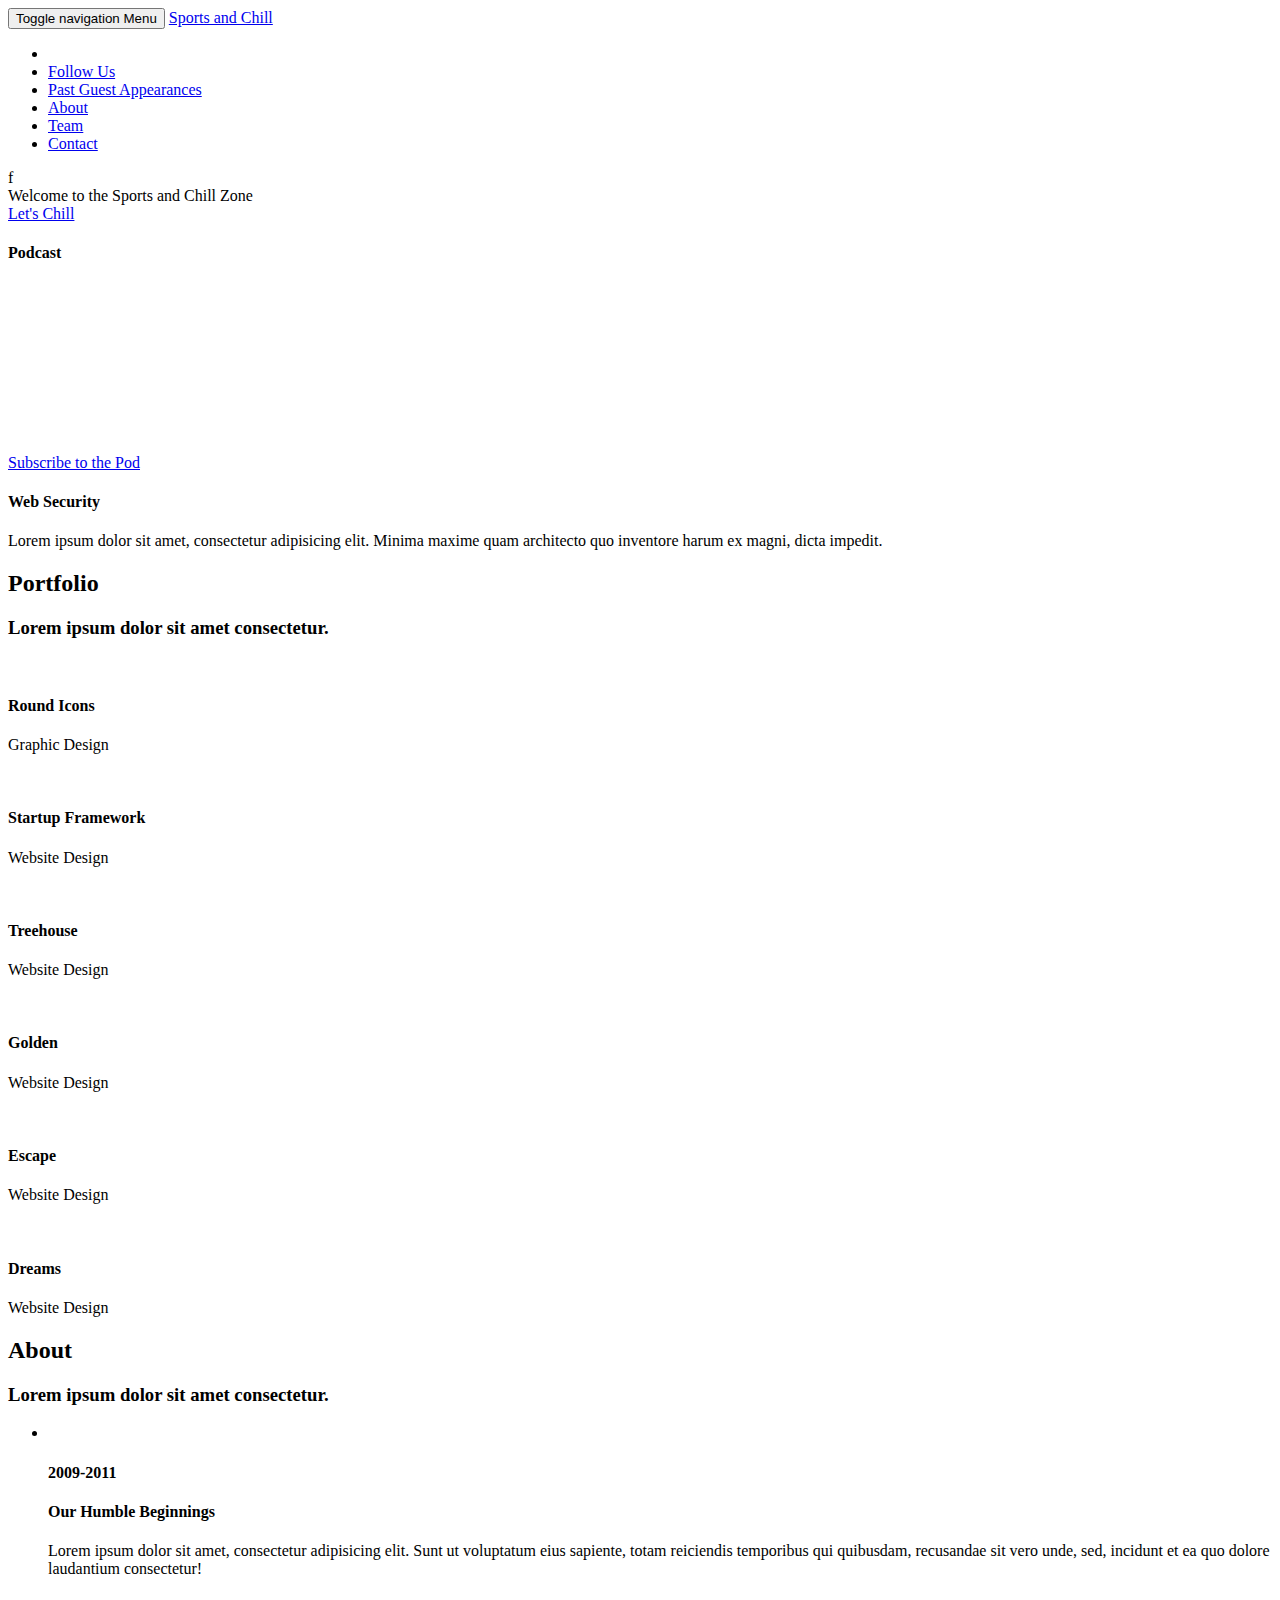
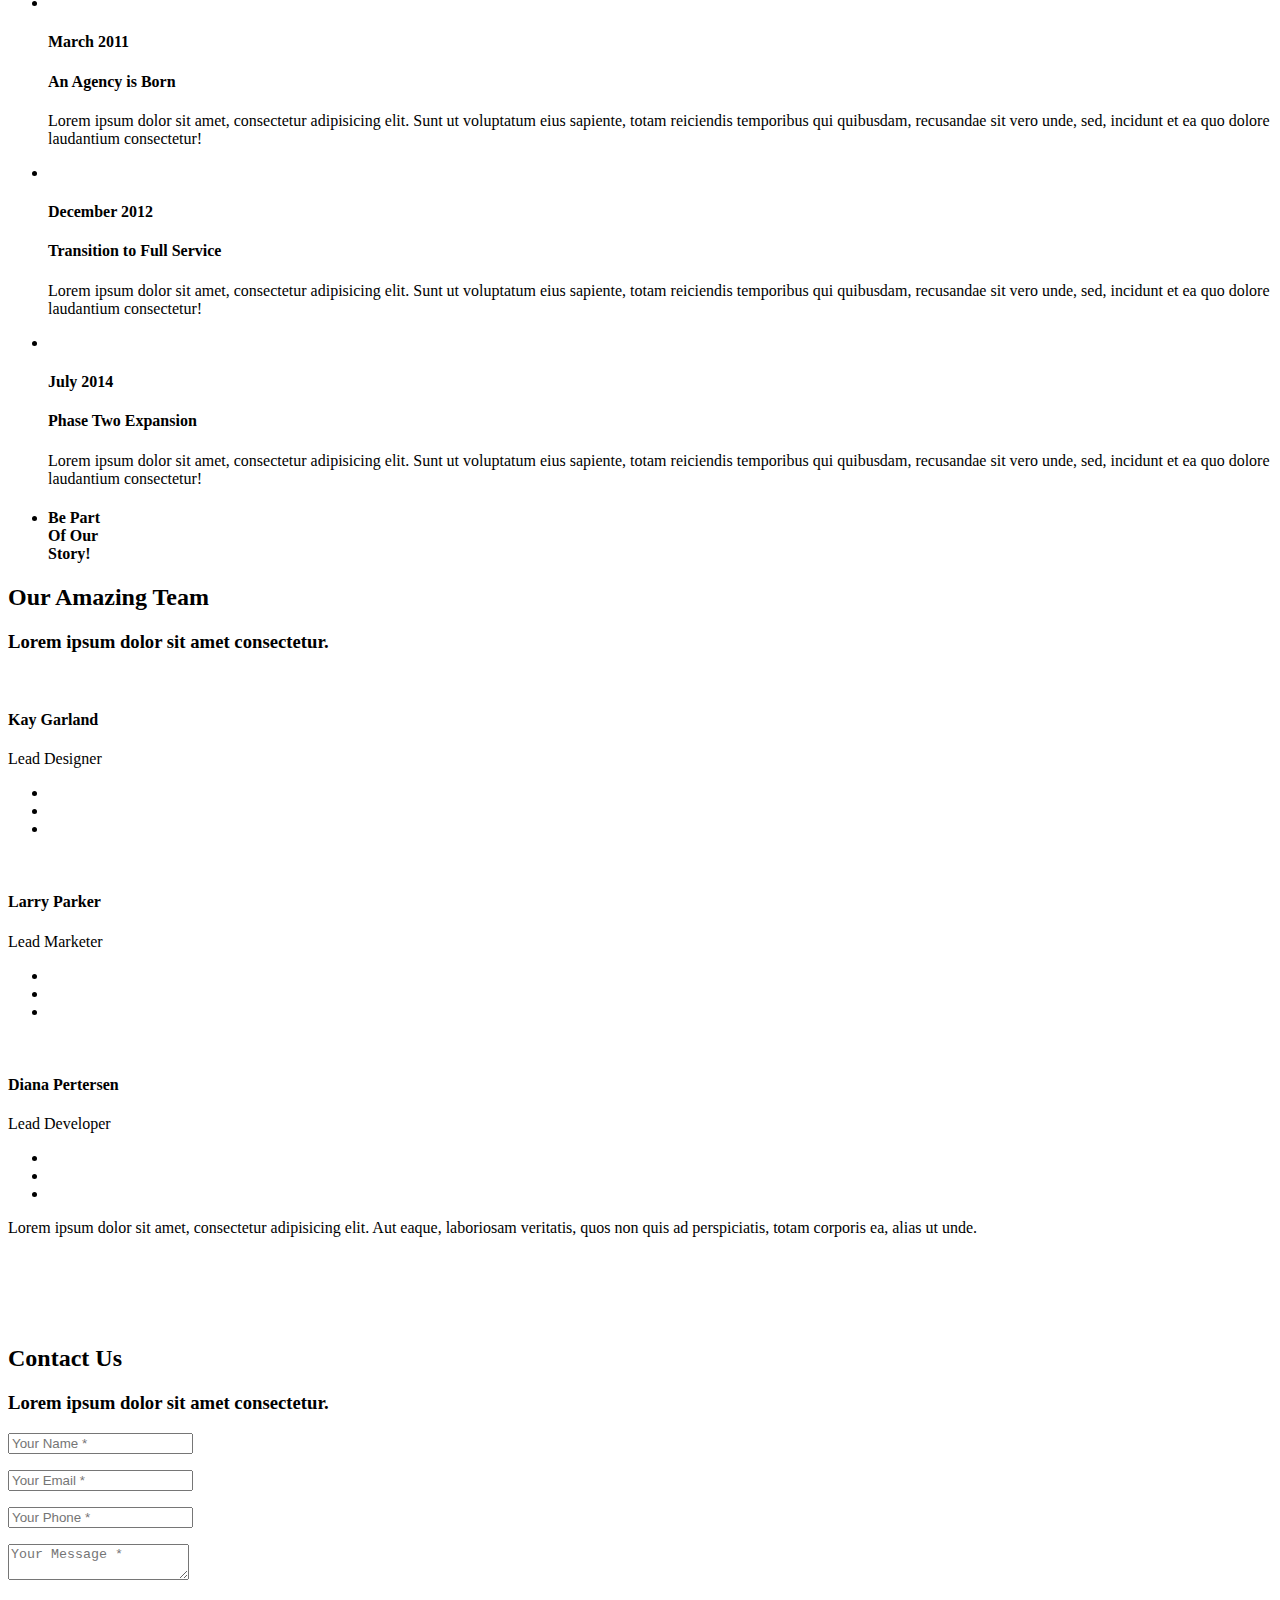
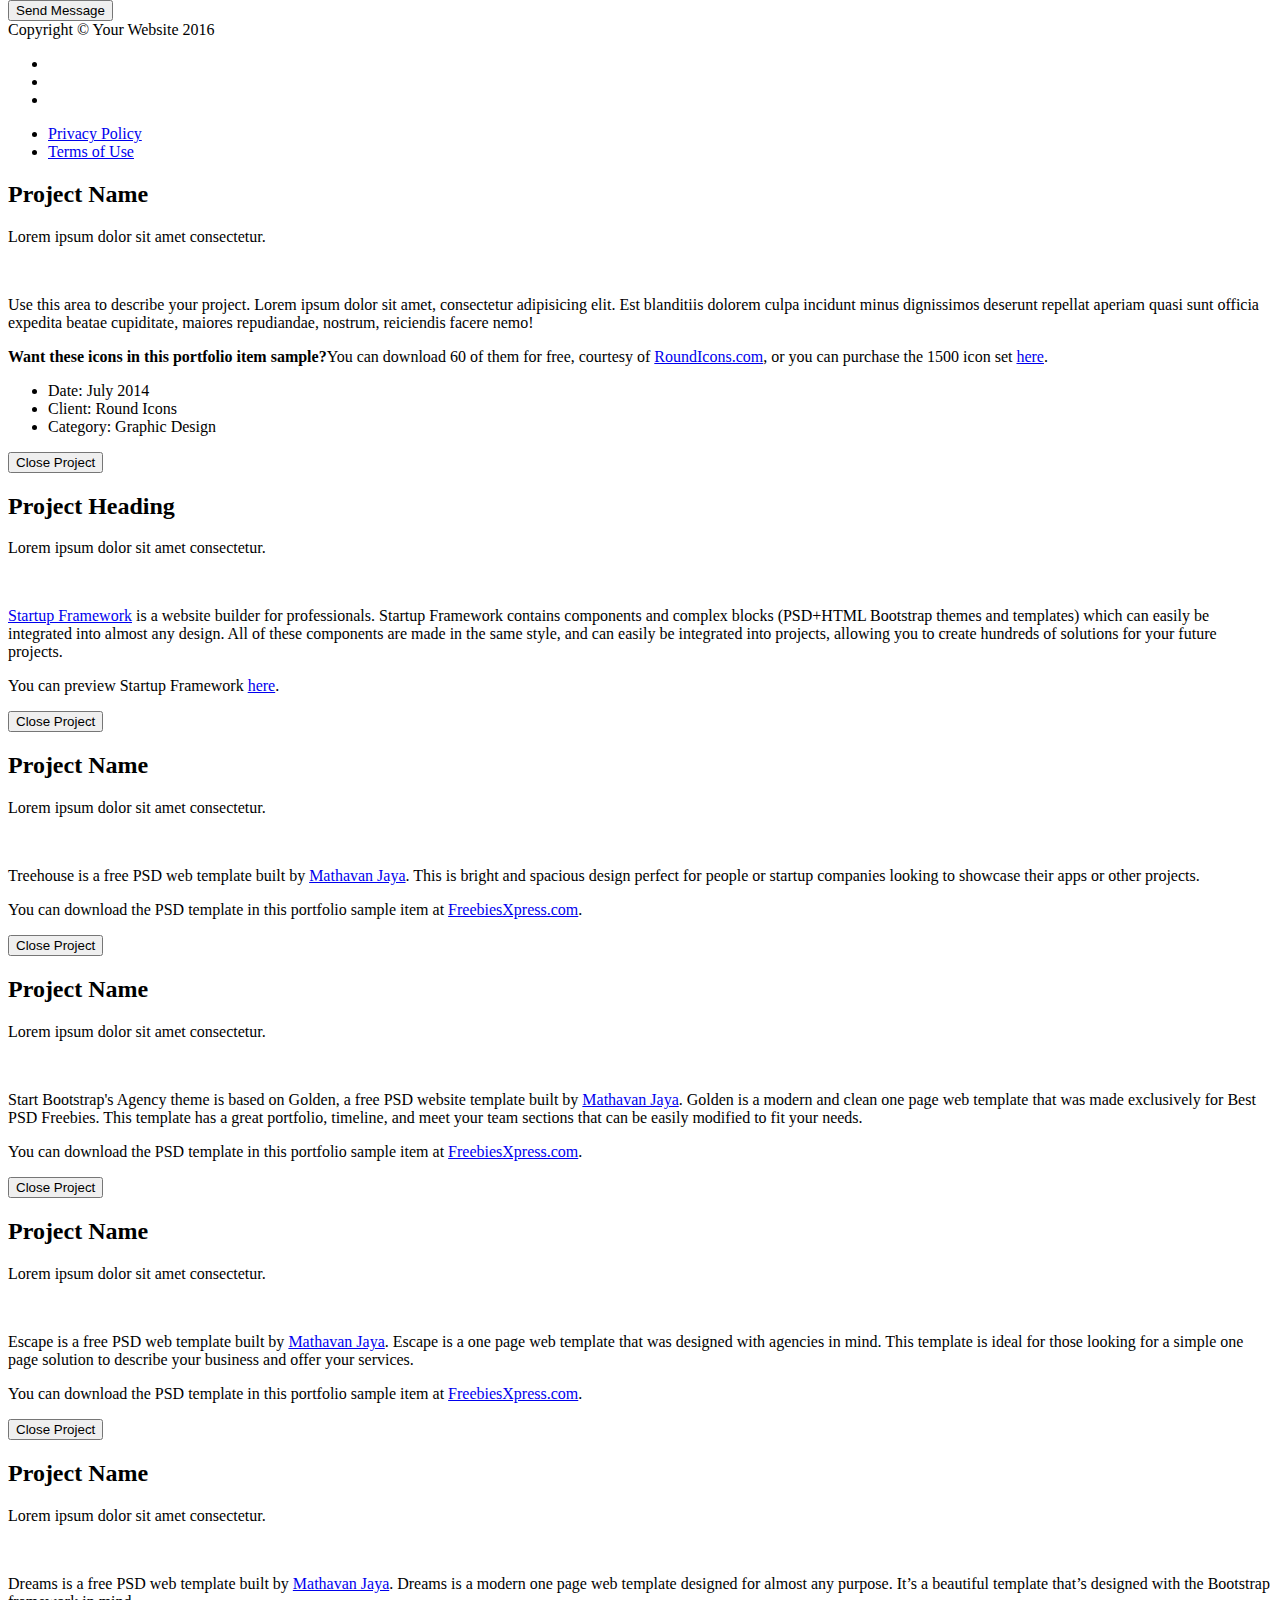
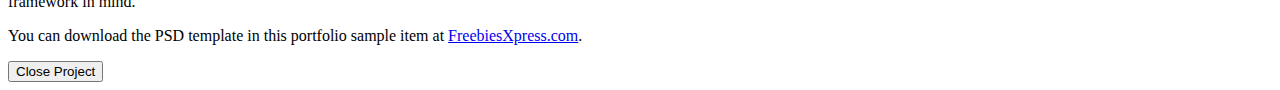
==== index.html @ 7a6a3ba7 "Changes since last week" ====
<!DOCTYPE html>
<html lang="en">

<head>

    <meta charset="utf-8">
    <meta http-equiv="X-UA-Compatible" content="IE=edge">
    <meta name="viewport" content="width=device-width, initial-scale=1">
    <meta name="description" content="">
    <meta name="author" content="">

    <title>Sports and Chill:</title>

    <!-- Bootstrap Core CSS -->
    <link href="vendor/bootstrap/css/bootstrap.min.css" rel="stylesheet">

    <!-- Custom Fonts -->
    <link href="vendor/font-awesome/css/font-awesome.min.css" rel="stylesheet" type="text/css">
    <link href="https://fonts.googleapis.com/css?family=Montserrat:400,700" rel="stylesheet" type="text/css">
    <link href='https://fonts.googleapis.com/css?family=Kaushan+Script' rel='stylesheet' type='text/css'>
    <link href='https://fonts.googleapis.com/css?family=Droid+Serif:400,700,400italic,700italic' rel='stylesheet' type='text/css'>
    <link href='https://fonts.googleapis.com/css?family=Roboto+Slab:400,100,300,700' rel='stylesheet' type='text/css'>

    <!-- Theme CSS -->
    <link href="css/agency.min.css" rel="stylesheet">

    <!-- HTML5 Shim and Respond.js IE8 support of HTML5 elements and media queries -->
    <!-- WARNING: Respond.js doesn't work if you view the page via file:// -->
    <!--[if lt IE 9]>
        <script src="https://oss.maxcdn.com/libs/html5shiv/3.7.0/html5shiv.js" integrity="sha384-0s5Pv64cNZJieYFkXYOTId2HMA2Lfb6q2nAcx2n0RTLUnCAoTTsS0nKEO27XyKcY" crossorigin="anonymous"></script>
        <script src="https://oss.maxcdn.com/libs/respond.js/1.4.2/respond.min.js" integrity="sha384-ZoaMbDF+4LeFxg6WdScQ9nnR1QC2MIRxA1O9KWEXQwns1G8UNyIEZIQidzb0T1fo" crossorigin="anonymous"></script>
    <![endif]-->
    <script type="text/javascript" src="splayer.js"></script>
<script type="text/javascript">
   soundcloud.addEventListener('onPlayerReady', function(player, data) {
     player.api_play();
   });
</script>

</head>

<body id="page-top" class="index">

    <!-- Navigation -->
    <nav id="mainNav" class="navbar navbar-default navbar-custom navbar-fixed-top">
        <div class="container">
            <!-- Brand and toggle get grouped for better mobile display -->
            <div class="navbar-header page-scroll">
                <button type="button" class="navbar-toggle" data-toggle="collapse" data-target="#bs-example-navbar-collapse-1">
                    <span class="sr-only">Toggle navigation</span> Menu <i class="fa fa-bars"></i>
                </button>
                <a class="navbar-brand page-scroll" href="#page-top">Sports and Chill</a>
            </div>

            <!-- Collect the nav links, forms, and other content for toggling -->
            <div class="collapse navbar-collapse" id="bs-example-navbar-collapse-1">
                <ul class="nav navbar-nav navbar-right">
                    <li class="hidden">
                        <a href="#page-top"></a>
                    </li>
                    <li>
                        <a class="page-scroll" href="#services">Follow Us</a>
                    </li>
                    <li>
                        <a class="page-scroll" href="#portfolio">Past Guest Appearances</a>
                    </li>
                    <li>
                        <a class="page-scroll" href="#about">About</a>
                    </li>
                    <li>
                        <a class="page-scroll" href="#team">Team</a>
                    </li>
                    <li>
                        <a class="page-scroll" href="#contact">Contact</a>
                    </li>
                </ul>
            </div>
            <!-- /.navbar-collapse -->
        </div>
        <!-- /.container-fluid -->
    </nav>

    <!-- Header -->
    <header>
        <div class="container">
            f<div class="intro-text">
                <div class="intro-lead-in">Welcome to the Sports and Chill Zone</div>
                <div class="intro-heading"></div>
                <a href="#services" class="page-scroll btn btn-xl">Let's Chill</a>
<!--                <a href="https://itunes.apple.com/us/podcast/sports-and-chill/id1198306813?mt=2" style="display:inline-block;overflow:hidden;background:url(//linkmaker.itunes.apple.com/assets/shared/badges/en-us/podcast-lrg.svg) no-repeat;width:110px;height:40px;background-size:contain;"></a>-->
                
            </div>
        </div>
    </header>

    <!-- Services Section -->
    <section id="services">
        <div class="container">
<!--
            <div class="row">
                <div class="col-lg-12 text-center">
                    <h2 class="section-heading">Services</h2>
                    <h3 class="section-subheading text-muted">Lorem ipsum dolor sit amet consectetur.</h3>
                </div>
            </div>
-->
            <div class="row text-center">
                <div class="col-md-6">
<!--
                   <span class="fa-stack fa-4x">
                        <i class="fa fa-circle fa-stack-2x text-primary"></i>
                        <i class="fa fa-shopping-cart fa-stack-1x fa-inverse"></i>
                    </span> 
-->
                    <h4 class="service-heading">Podcast</h4>
                    <iframe width="100%" height="166" scrolling="no" frameborder="no" src="https://w.soundcloud.com/player/?url=https%3A//api.soundcloud.com/tracks/304157027&amp;color=164a99&amp;auto_play=false&amp;hide_related=false&amp;show_comments=true&amp;show_user=true&amp;show_reposts=false"></iframe>
                    
                     <a href="#services" class="page-scroll btn btn-xl">Subscribe to the Pod </a>
                </div>
<!--
                <div class="col-md-6">
                    <span class="fa-stack fa-4x">
                        <i class="fa fa-circle fa-stack-2x text-primary"></i>
                        <i class="fa fa-laptop fa-stack-1x fa-inverse"></i>
                    </span>
                    
                                    <a href="#services" class="page-scroll btn btn-xl">Subscribe to the Pod </a>
                </div>
-->
                <div class="col-md-4">
                    <span class="fa-stack fa-4x">
                        <i class="fa fa-circle fa-stack-2x text-primary"></i>
                        <i class="fa fa-lock fa-stack-1x fa-inverse"></i>
                    </span>
                    <h4 class="service-heading">Web Security</h4>
                    <p class="text-muted">Lorem ipsum dolor sit amet, consectetur adipisicing elit. Minima maxime quam architecto quo inventore harum ex magni, dicta impedit.</p>
                </div>
            </div>
        </div>
    </section>

    <!-- Portfolio Grid Section -->
    <section id="portfolio" class="bg-light-gray">
        <div class="container">
            <div class="row">
                <div class="col-lg-12 text-center">
                    <h2 class="section-heading">Portfolio</h2>
                    <h3 class="section-subheading text-muted">Lorem ipsum dolor sit amet consectetur.</h3>
                </div>
            </div>
            <div class="row">
                <div class="col-md-4 col-sm-6 portfolio-item">
                    <a href="#portfolioModal1" class="portfolio-link" data-toggle="modal">
                        <div class="portfolio-hover">
                            <div class="portfolio-hover-content">
                                <i class="fa fa-plus fa-3x"></i>
                            </div>
                        </div>
                        <img src="img/portfolio/roundicons.png" class="img-responsive" alt="">
                    </a>
                    <div class="portfolio-caption">
                        <h4>Round Icons</h4>
                        <p class="text-muted">Graphic Design</p>
                    </div>
                </div>
                <div class="col-md-4 col-sm-6 portfolio-item">
                    <a href="#portfolioModal2" class="portfolio-link" data-toggle="modal">
                        <div class="portfolio-hover">
                            <div class="portfolio-hover-content">
                                <i class="fa fa-plus fa-3x"></i>
                            </div>
                        </div>
                        <img src="img/portfolio/startup-framework.png" class="img-responsive" alt="">
                    </a>
                    <div class="portfolio-caption">
                        <h4>Startup Framework</h4>
                        <p class="text-muted">Website Design</p>
                    </div>
                </div>
                <div class="col-md-4 col-sm-6 portfolio-item">
                    <a href="#portfolioModal3" class="portfolio-link" data-toggle="modal">
                        <div class="portfolio-hover">
                            <div class="portfolio-hover-content">
                                <i class="fa fa-plus fa-3x"></i>
                            </div>
                        </div>
                        <img src="img/portfolio/treehouse.png" class="img-responsive" alt="">
                    </a>
                    <div class="portfolio-caption">
                        <h4>Treehouse</h4>
                        <p class="text-muted">Website Design</p>
                    </div>
                </div>
                <div class="col-md-4 col-sm-6 portfolio-item">
                    <a href="#portfolioModal4" class="portfolio-link" data-toggle="modal">
                        <div class="portfolio-hover">
                            <div class="portfolio-hover-content">
                                <i class="fa fa-plus fa-3x"></i>
                            </div>
                        </div>
                        <img src="img/portfolio/golden.png" class="img-responsive" alt="">
                    </a>
                    <div class="portfolio-caption">
                        <h4>Golden</h4>
                        <p class="text-muted">Website Design</p>
                    </div>
                </div>
                <div class="col-md-4 col-sm-6 portfolio-item">
                    <a href="#portfolioModal5" class="portfolio-link" data-toggle="modal">
                        <div class="portfolio-hover">
                            <div class="portfolio-hover-content">
                                <i class="fa fa-plus fa-3x"></i>
                            </div>
                        </div>
                        <img src="img/portfolio/escape.png" class="img-responsive" alt="">
                    </a>
                    <div class="portfolio-caption">
                        <h4>Escape</h4>
                        <p class="text-muted">Website Design</p>
                    </div>
                </div>
                <div class="col-md-4 col-sm-6 portfolio-item">
                    <a href="#portfolioModal6" class="portfolio-link" data-toggle="modal">
                        <div class="portfolio-hover">
                            <div class="portfolio-hover-content">
                                <i class="fa fa-plus fa-3x"></i>
                            </div>
                        </div>
                        <img src="img/portfolio/dreams.png" class="img-responsive" alt="">
                    </a>
                    <div class="portfolio-caption">
                        <h4>Dreams</h4>
                        <p class="text-muted">Website Design</p>
                    </div>
                </div>
            </div>
        </div>
    </section>

    <!-- About Section -->
    <section id="about">
        <div class="container">
            <div class="row">
                <div class="col-lg-12 text-center">
                    <h2 class="section-heading">About</h2>
                    <h3 class="section-subheading text-muted">Lorem ipsum dolor sit amet consectetur.</h3>
                </div>
            </div>
            <div class="row">
                <div class="col-lg-12">
                    <ul class="timeline">
                        <li>
                            <div class="timeline-image">
                                <img class="img-circle img-responsive" src="img/logos/Sports%20and%20Chill%20final%20cover.png" alt="">
                            </div>
                            <div class="timeline-panel">
                                <div class="timeline-heading">
                                    <h4>2009-2011</h4>
                                    <h4 class="subheading">Our Humble Beginnings</h4>
                                </div>
                                <div class="timeline-body">
                                    <p class="text-muted">Lorem ipsum dolor sit amet, consectetur adipisicing elit. Sunt ut voluptatum eius sapiente, totam reiciendis temporibus qui quibusdam, recusandae sit vero unde, sed, incidunt et ea quo dolore laudantium consectetur!</p>
                                </div>
                            </div>
                        </li>
                        <li class="timeline-inverted">
                            <div class="timeline-image">
                                <img class="img-circle img-responsive" src="img/about/2.jpg" alt="">
                            </div>
                            <div class="timeline-panel">
                                <div class="timeline-heading">
                                    <h4>March 2011</h4>
                                    <h4 class="subheading">An Agency is Born</h4>
                                </div>
                                <div class="timeline-body">
                                    <p class="text-muted">Lorem ipsum dolor sit amet, consectetur adipisicing elit. Sunt ut voluptatum eius sapiente, totam reiciendis temporibus qui quibusdam, recusandae sit vero unde, sed, incidunt et ea quo dolore laudantium consectetur!</p>
                                </div>
                            </div>
                        </li>
                        <li>
                            <div class="timeline-image">
                                <img class="img-circle img-responsive" src="img/about/3.jpg" alt="">
                            </div>
                            <div class="timeline-panel">
                                <div class="timeline-heading">
                                    <h4>December 2012</h4>
                                    <h4 class="subheading">Transition to Full Service</h4>
                                </div>
                                <div class="timeline-body">
                                    <p class="text-muted">Lorem ipsum dolor sit amet, consectetur adipisicing elit. Sunt ut voluptatum eius sapiente, totam reiciendis temporibus qui quibusdam, recusandae sit vero unde, sed, incidunt et ea quo dolore laudantium consectetur!</p>
                                </div>
                            </div>
                        </li>
                        <li class="timeline-inverted">
                            <div class="timeline-image">
                                <img class="img-circle img-responsive" src="img/about/4.jpg" alt="">
                            </div>
                            <div class="timeline-panel">
                                <div class="timeline-heading">
                                    <h4>July 2014</h4>
                                    <h4 class="subheading">Phase Two Expansion</h4>
                                </div>
                                <div class="timeline-body">
                                    <p class="text-muted">Lorem ipsum dolor sit amet, consectetur adipisicing elit. Sunt ut voluptatum eius sapiente, totam reiciendis temporibus qui quibusdam, recusandae sit vero unde, sed, incidunt et ea quo dolore laudantium consectetur!</p>
                                </div>
                            </div>
                        </li>
                        <li class="timeline-inverted">
                            <div class="timeline-image">
                                <h4>Be Part
                                    <br>Of Our
                                    <br>Story!</h4>
                            </div>
                        </li>
                    </ul>
                </div>
            </div>
        </div>
    </section>

    <!-- Team Section -->
    <section id="team" class="bg-light-gray">
        <div class="container">
            <div class="row">
                <div class="col-lg-12 text-center">
                    <h2 class="section-heading">Our Amazing Team</h2>
                    <h3 class="section-subheading text-muted">Lorem ipsum dolor sit amet consectetur.</h3>
                </div>
            </div>
            <div class="row">
                <div class="col-sm-4">
                    <div class="team-member">
                        <img src="img/team/1.jpg" class="img-responsive img-circle" alt="">
                        <h4>Kay Garland</h4>
                        <p class="text-muted">Lead Designer</p>
                        <ul class="list-inline social-buttons">
                            <li><a href="#"><i class="fa fa-twitter"></i></a>
                            </li>
                            <li><a href="#"><i class="fa fa-facebook"></i></a>
                            </li>
                            <li><a href="#"><i class="fa fa-linkedin"></i></a>
                            </li>
                        </ul>
                    </div>
                </div>
                <div class="col-sm-4">
                    <div class="team-member">
                        <img src="img/team/2.jpg" class="img-responsive img-circle" alt="">
                        <h4>Larry Parker</h4>
                        <p class="text-muted">Lead Marketer</p>
                        <ul class="list-inline social-buttons">
                            <li><a href="#"><i class="fa fa-twitter"></i></a>
                            </li>
                            <li><a href="#"><i class="fa fa-facebook"></i></a>
                            </li>
                            <li><a href="#"><i class="fa fa-linkedin"></i></a>
                            </li>
                        </ul>
                    </div>
                </div>
                <div class="col-sm-4">
                    <div class="team-member">
                        <img src="img/team/3.jpg" class="img-responsive img-circle" alt="">
                        <h4>Diana Pertersen</h4>
                        <p class="text-muted">Lead Developer</p>
                        <ul class="list-inline social-buttons">
                            <li><a href="#"><i class="fa fa-twitter"></i></a>
                            </li>
                            <li><a href="#"><i class="fa fa-facebook"></i></a>
                            </li>
                            <li><a href="#"><i class="fa fa-linkedin"></i></a>
                            </li>
                        </ul>
                    </div>
                </div>
            </div>
            <div class="row">
                <div class="col-lg-8 col-lg-offset-2 text-center">
                    <p class="large text-muted">Lorem ipsum dolor sit amet, consectetur adipisicing elit. Aut eaque, laboriosam veritatis, quos non quis ad perspiciatis, totam corporis ea, alias ut unde.</p>
                </div>
            </div>
        </div>
    </section>

    <!-- Clients Aside -->
    <aside class="clients">
        <div class="container">
            <div class="row">
                <div class="col-md-3 col-sm-6">
                    <a href="#">
                        <img src="img/logos/envato.jpg" class="img-responsive img-centered" alt="">
                    </a>
                </div>
                <div class="col-md-3 col-sm-6">
                    <a href="#">
                        <img src="img/logos/designmodo.jpg" class="img-responsive img-centered" alt="">
                    </a>
                </div>
                <div class="col-md-3 col-sm-6">
                    <a href="#">
                        <img src="img/logos/themeforest.jpg" class="img-responsive img-centered" alt="">
                    </a>
                </div>
                <div class="col-md-3 col-sm-6">
                    <a href="#">
                        <img src="img/logos/creative-market.jpg" class="img-responsive img-centered" alt="">
                    </a>
                </div>
            </div>
        </div>
    </aside>

    <!-- Contact Section -->
    <section id="contact">
        <div class="container">
            <div class="row">
                <div class="col-lg-12 text-center">
                    <h2 class="section-heading">Contact Us</h2>
                    <h3 class="section-subheading text-muted">Lorem ipsum dolor sit amet consectetur.</h3>
                </div>
            </div>
            <div class="row">
                <div class="col-lg-12">
                    <form name="sentMessage" id="contactForm" novalidate>
                        <div class="row">
                            <div class="col-md-6">
                                <div class="form-group">
                                    <input type="text" class="form-control" placeholder="Your Name *" id="name" required data-validation-required-message="Please enter your name.">
                                    <p class="help-block text-danger"></p>
                                </div>
                                <div class="form-group">
                                    <input type="email" class="form-control" placeholder="Your Email *" id="email" required data-validation-required-message="Please enter your email address.">
                                    <p class="help-block text-danger"></p>
                                </div>
                                <div class="form-group">
                                    <input type="tel" class="form-control" placeholder="Your Phone *" id="phone" required data-validation-required-message="Please enter your phone number.">
                                    <p class="help-block text-danger"></p>
                                </div>
                            </div>
                            <div class="col-md-6">
                                <div class="form-group">
                                    <textarea class="form-control" placeholder="Your Message *" id="message" required data-validation-required-message="Please enter a message."></textarea>
                                    <p class="help-block text-danger"></p>
                                </div>
                            </div>
                            <div class="clearfix"></div>
                            <div class="col-lg-12 text-center">
                                <div id="success"></div>
                                <button type="submit" class="btn btn-xl">Send Message</button>
                            </div>
                        </div>
                    </form>
                </div>
            </div>
        </div>
    </section>

    <footer>
        <div class="container">
            <div class="row">
                <div class="col-md-4">
                    <span class="copyright">Copyright &copy; Your Website 2016</span>
                </div>
                <div class="col-md-4">
                    <ul class="list-inline social-buttons">
                        <li><a href="#"><i class="fa fa-twitter"></i></a>
                        </li>
                        <li><a href="#"><i class="fa fa-facebook"></i></a>
                        </li>
                        <li><a href="#"><i class="fa fa-linkedin"></i></a>
                        </li>
                    </ul>
                </div>
                <div class="col-md-4">
                    <ul class="list-inline quicklinks">
                        <li><a href="#">Privacy Policy</a>
                        </li>
                        <li><a href="#">Terms of Use</a>
                        </li>
                    </ul>
                </div>
            </div>
        </div>
    </footer>

    <!-- Portfolio Modals -->
    <!-- Use the modals below to showcase details about your portfolio projects! -->

    <!-- Portfolio Modal 1 -->
    <div class="portfolio-modal modal fade" id="portfolioModal1" tabindex="-1" role="dialog" aria-hidden="true">
        <div class="modal-dialog">
            <div class="modal-content">
                <div class="close-modal" data-dismiss="modal">
                    <div class="lr">
                        <div class="rl">
                        </div>
                    </div>
                </div>
                <div class="container">
                    <div class="row">
                        <div class="col-lg-8 col-lg-offset-2">
                            <div class="modal-body">
                                <!-- Project Details Go Here -->
                                <h2>Project Name</h2>
                                <p class="item-intro text-muted">Lorem ipsum dolor sit amet consectetur.</p>
                                <img class="img-responsive img-centered" src="img/portfolio/roundicons-free.png" alt="">
                                <p>Use this area to describe your project. Lorem ipsum dolor sit amet, consectetur adipisicing elit. Est blanditiis dolorem culpa incidunt minus dignissimos deserunt repellat aperiam quasi sunt officia expedita beatae cupiditate, maiores repudiandae, nostrum, reiciendis facere nemo!</p>
                                <p>
                                    <strong>Want these icons in this portfolio item sample?</strong>You can download 60 of them for free, courtesy of <a href="https://getdpd.com/cart/hoplink/18076?referrer=bvbo4kax5k8ogc">RoundIcons.com</a>, or you can purchase the 1500 icon set <a href="https://getdpd.com/cart/hoplink/18076?referrer=bvbo4kax5k8ogc">here</a>.</p>
                                <ul class="list-inline">
                                    <li>Date: July 2014</li>
                                    <li>Client: Round Icons</li>
                                    <li>Category: Graphic Design</li>
                                </ul>
                                <button type="button" class="btn btn-primary" data-dismiss="modal"><i class="fa fa-times"></i> Close Project</button>
                            </div>
                        </div>
                    </div>
                </div>
            </div>
        </div>
    </div>

    <!-- Portfolio Modal 2 -->
    <div class="portfolio-modal modal fade" id="portfolioModal2" tabindex="-1" role="dialog" aria-hidden="true">
        <div class="modal-dialog">
            <div class="modal-content">
                <div class="close-modal" data-dismiss="modal">
                    <div class="lr">
                        <div class="rl">
                        </div>
                    </div>
                </div>
                <div class="container">
                    <div class="row">
                        <div class="col-lg-8 col-lg-offset-2">
                            <div class="modal-body">
                                <h2>Project Heading</h2>
                                <p class="item-intro text-muted">Lorem ipsum dolor sit amet consectetur.</p>
                                <img class="img-responsive img-centered" src="img/portfolio/startup-framework-preview.png" alt="">
                                <p><a href="http://designmodo.com/startup/?u=787">Startup Framework</a> is a website builder for professionals. Startup Framework contains components and complex blocks (PSD+HTML Bootstrap themes and templates) which can easily be integrated into almost any design. All of these components are made in the same style, and can easily be integrated into projects, allowing you to create hundreds of solutions for your future projects.</p>
                                <p>You can preview Startup Framework <a href="http://designmodo.com/startup/?u=787">here</a>.</p>
                                <button type="button" class="btn btn-primary" data-dismiss="modal"><i class="fa fa-times"></i> Close Project</button>
                            </div>
                        </div>
                    </div>
                </div>
            </div>
        </div>
    </div>

    <!-- Portfolio Modal 3 -->
    <div class="portfolio-modal modal fade" id="portfolioModal3" tabindex="-1" role="dialog" aria-hidden="true">
        <div class="modal-dialog">
            <div class="modal-content">
                <div class="close-modal" data-dismiss="modal">
                    <div class="lr">
                        <div class="rl">
                        </div>
                    </div>
                </div>
                <div class="container">
                    <div class="row">
                        <div class="col-lg-8 col-lg-offset-2">
                            <div class="modal-body">
                                <!-- Project Details Go Here -->
                                <h2>Project Name</h2>
                                <p class="item-intro text-muted">Lorem ipsum dolor sit amet consectetur.</p>
                                <img class="img-responsive img-centered" src="img/portfolio/treehouse-preview.png" alt="">
                                <p>Treehouse is a free PSD web template built by <a href="https://www.behance.net/MathavanJaya">Mathavan Jaya</a>. This is bright and spacious design perfect for people or startup companies looking to showcase their apps or other projects.</p>
                                <p>You can download the PSD template in this portfolio sample item at <a href="http://freebiesxpress.com/gallery/treehouse-free-psd-web-template/">FreebiesXpress.com</a>.</p>
                                <button type="button" class="btn btn-primary" data-dismiss="modal"><i class="fa fa-times"></i> Close Project</button>
                            </div>
                        </div>
                    </div>
                </div>
            </div>
        </div>
    </div>

    <!-- Portfolio Modal 4 -->
    <div class="portfolio-modal modal fade" id="portfolioModal4" tabindex="-1" role="dialog" aria-hidden="true">
        <div class="modal-dialog">
            <div class="modal-content">
                <div class="close-modal" data-dismiss="modal">
                    <div class="lr">
                        <div class="rl">
                        </div>
                    </div>
                </div>
                <div class="container">
                    <div class="row">
                        <div class="col-lg-8 col-lg-offset-2">
                            <div class="modal-body">
                                <!-- Project Details Go Here -->
                                <h2>Project Name</h2>
                                <p class="item-intro text-muted">Lorem ipsum dolor sit amet consectetur.</p>
                                <img class="img-responsive img-centered" src="img/portfolio/golden-preview.png" alt="">
                                <p>Start Bootstrap's Agency theme is based on Golden, a free PSD website template built by <a href="https://www.behance.net/MathavanJaya">Mathavan Jaya</a>. Golden is a modern and clean one page web template that was made exclusively for Best PSD Freebies. This template has a great portfolio, timeline, and meet your team sections that can be easily modified to fit your needs.</p>
                                <p>You can download the PSD template in this portfolio sample item at <a href="http://freebiesxpress.com/gallery/golden-free-one-page-web-template/">FreebiesXpress.com</a>.</p>
                                <button type="button" class="btn btn-primary" data-dismiss="modal"><i class="fa fa-times"></i> Close Project</button>
                            </div>
                        </div>
                    </div>
                </div>
            </div>
        </div>
    </div>

    <!-- Portfolio Modal 5 -->
<div class="portfolio-modal modal fade" id="portfolioModal5" tabindex="-1" role="dialog" aria-hidden="true">
        <div class="modal-dialog">
            <div class="modal-content">
                <div class="close-modal" data-dismiss="modal">
                    <div class="lr">
                        <div class="rl">
                        </div>
                    </div>
                </div>
                <div class="container">
                    <div class="row">
                        <div class="col-lg-8 col-lg-offset-2">
                            <div class="modal-body">
                                <!-- Project Details Go Here -->
                                <h2>Project Name</h2>
                                <p class="item-intro text-muted">Lorem ipsum dolor sit amet consectetur.</p>
                                <img class="img-responsive img-centered" src="img/portfolio/escape-preview.png" alt="">
                                <p>Escape is a free PSD web template built by <a href="https://www.behance.net/MathavanJaya">Mathavan Jaya</a>. Escape is a one page web template that was designed with agencies in mind. This template is ideal for those looking for a simple one page solution to describe your business and offer your services.</p>
                                <p>You can download the PSD template in this portfolio sample item at <a href="http://freebiesxpress.com/gallery/escape-one-page-psd-web-template/">FreebiesXpress.com</a>.</p>
                                <button type="button" class="btn btn-primary" data-dismiss="modal"><i class="fa fa-times"></i> Close Project</button>
                            </div>
                        </div>
                    </div>
                </div>
            </div>
        </div>
    </div>

    <!-- Portfolio Modal 6 -->
    <div class="portfolio-modal modal fade" id="portfolioModal6" tabindex="-1" role="dialog" aria-hidden="true">
        <div class="modal-dialog">
            <div class="modal-content">
                <div class="close-modal" data-dismiss="modal">
                    <div class="lr">
                        <div class="rl">
                        </div>
                    </div>
                </div>
                <div class="container">
                    <div class="row">
                        <div class="col-lg-8 col-lg-offset-2">
                            <div class="modal-body">
                                <!-- Project Details Go Here -->
                                <h2>Project Name</h2>
                                <p class="item-intro text-muted">Lorem ipsum dolor sit amet consectetur.</p>
                                <img class="img-responsive img-centered" src="img/portfolio/dreams-preview.png" alt="">
                                <p>Dreams is a free PSD web template built by <a href="https://www.behance.net/MathavanJaya">Mathavan Jaya</a>. Dreams is a modern one page web template designed for almost any purpose. It’s a beautiful template that’s designed with the Bootstrap framework in mind.</p>
                                <p>You can download the PSD template in this portfolio sample item at <a href="http://freebiesxpress.com/gallery/dreams-free-one-page-web-template/">FreebiesXpress.com</a>.</p>
                                <button type="button" class="btn btn-primary" data-dismiss="modal"><i class="fa fa-times"></i> Close Project</button>
                            </div>
                        </div>
                    </div>
                </div>
            </div>
        </div>
    </div>

    <!-- jQuery -->
    <script src="vendor/jquery/jquery.min.js"></script>
    
<!--    soundcloud-->
    <script src="https://w.soundcloud.com/player/api.js"></script>


    <!-- Bootstrap Core JavaScript -->
    <script src="vendor/bootstrap/js/bootstrap.min.js"></script>

    <!-- Plugin JavaScript -->
    <script src="https://cdnjs.cloudflare.com/ajax/libs/jquery-easing/1.3/jquery.easing.min.js" integrity="sha384-mE6eXfrb8jxl0rzJDBRanYqgBxtJ6Unn4/1F7q4xRRyIw7Vdg9jP4ycT7x1iVsgb" crossorigin="anonymous"></script>

    <!-- Contact Form JavaScript -->
    <script src="js/jqBootstrapValidation.js"></script>
    <script src="js/contact_me.js"></script>

    <!-- Theme JavaScript -->
    <script src="js/agency.min.js"></script>

</body>

</html>
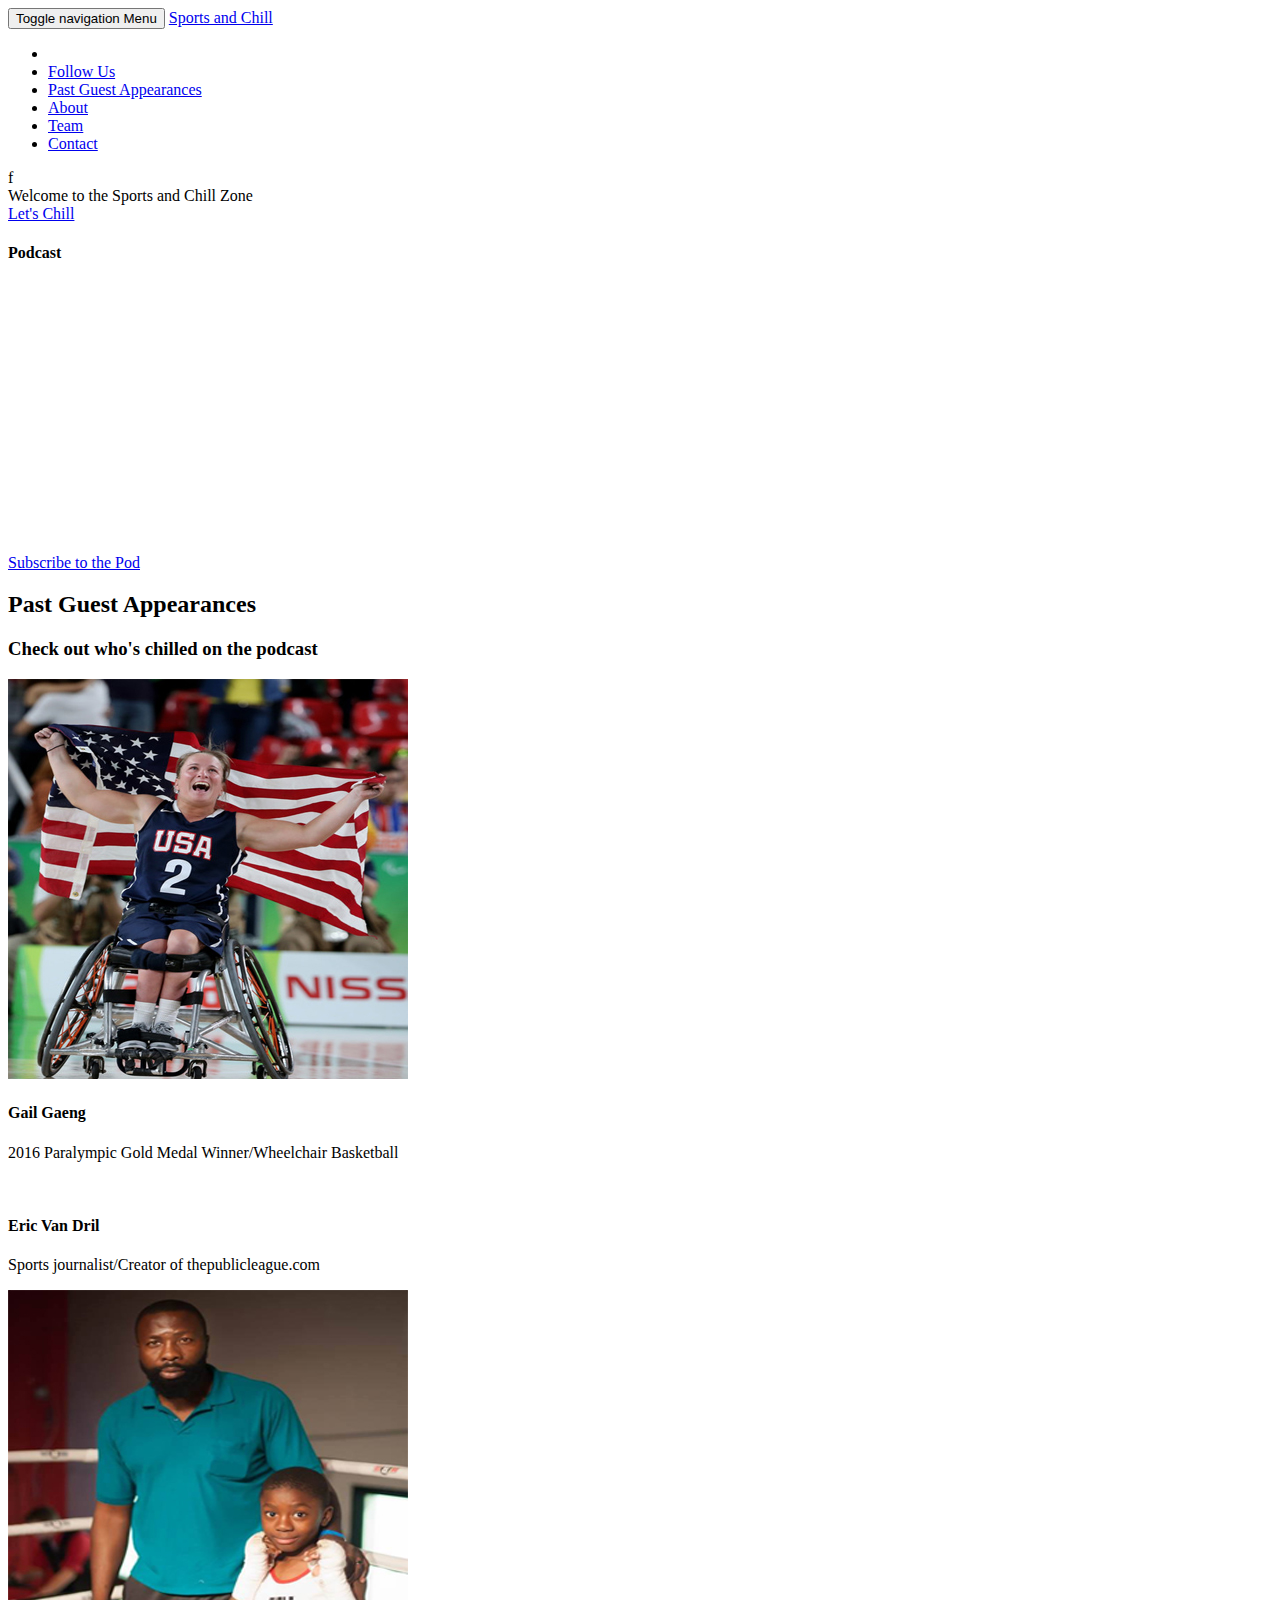
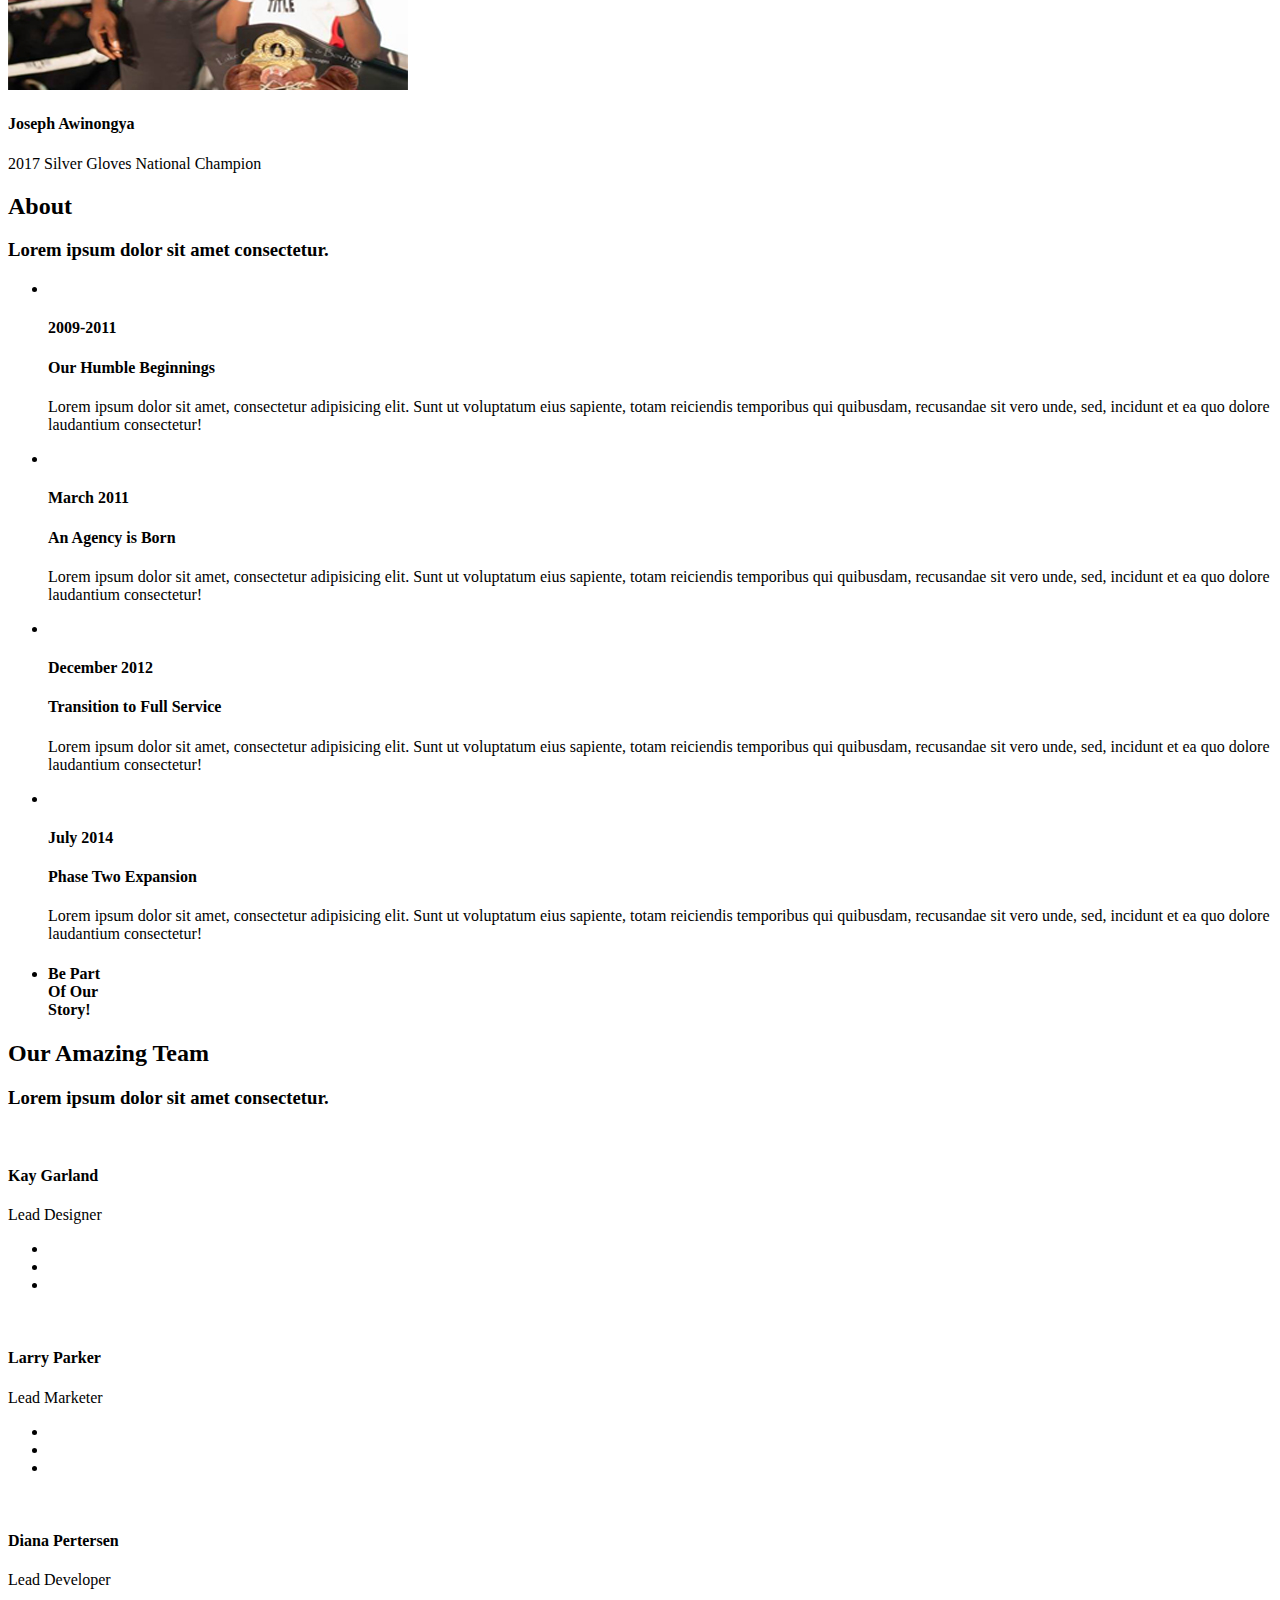
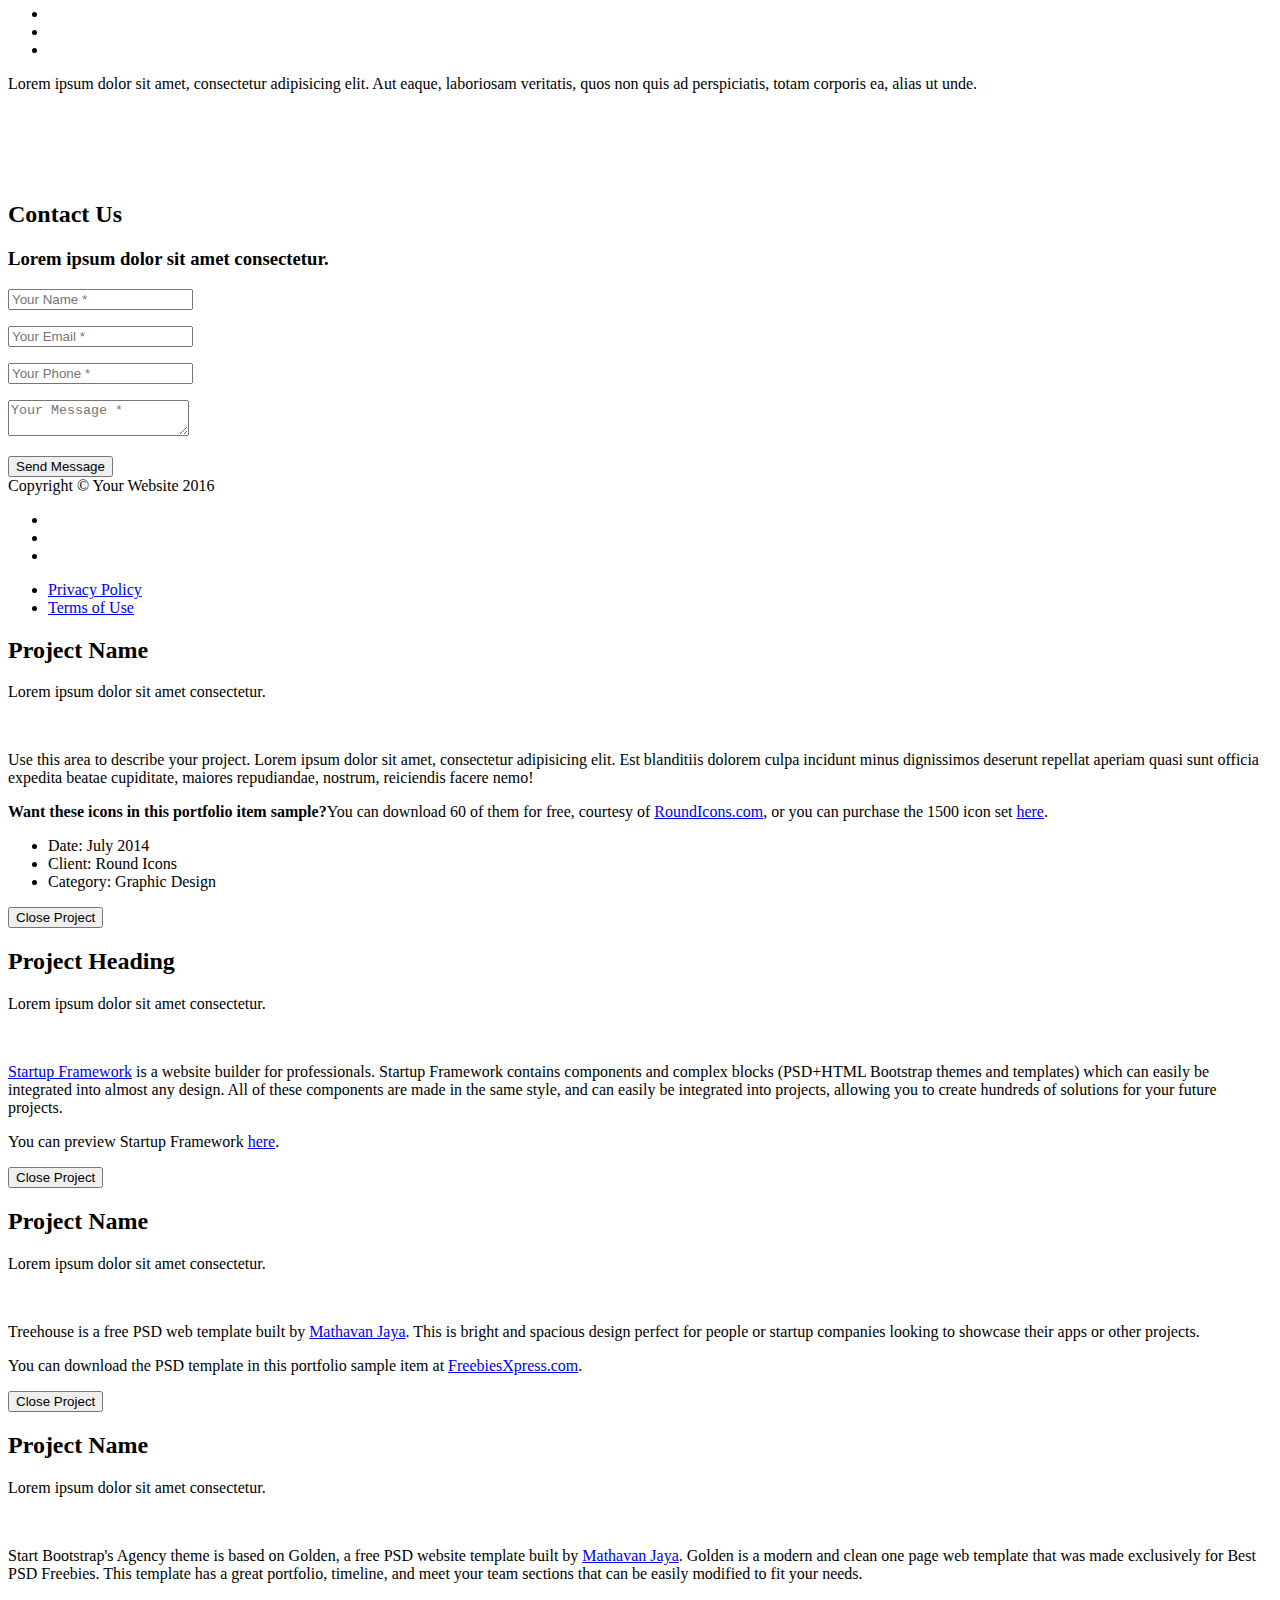
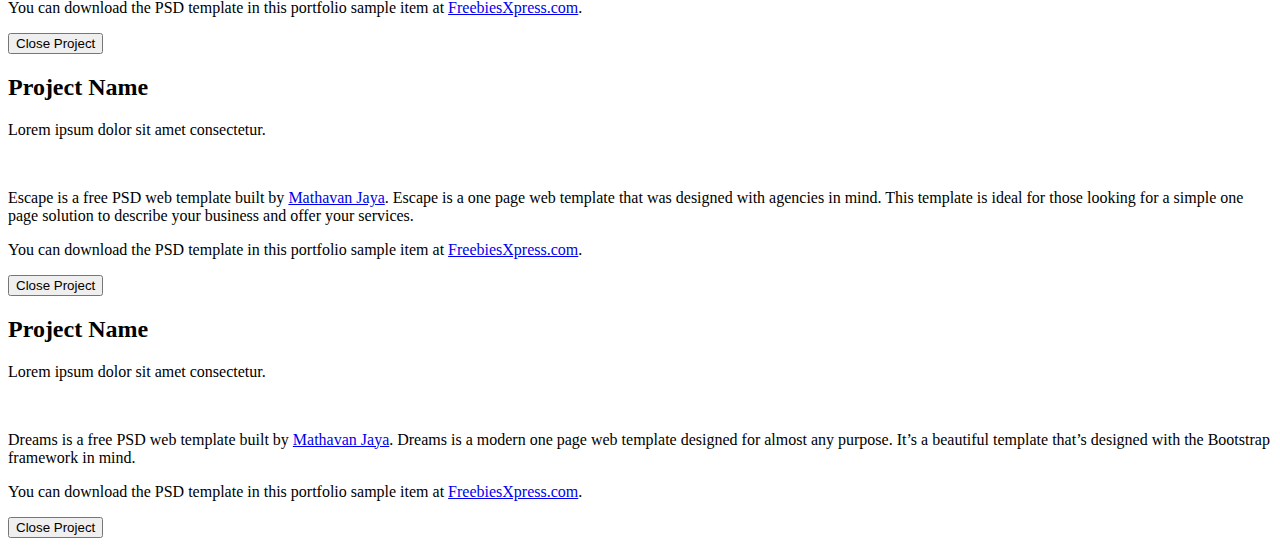
==== commit 4466671d: "added links to itunes" ====
--- a/index.html
+++ b/index.html
@@ -115,7 +115,7 @@
                     <h4 class="service-heading">Podcast</h4>
                     <iframe width="100%" height="166" scrolling="no" frameborder="no" src="https://w.soundcloud.com/player/?url=https%3A//api.soundcloud.com/tracks/304157027&amp;color=164a99&amp;auto_play=false&amp;hide_related=false&amp;show_comments=true&amp;show_user=true&amp;show_reposts=false"></iframe>
                     
-                     <a href="#services" class="page-scroll btn btn-xl">Subscribe to the Pod </a>
+                     
                 </div>
 <!--
                 <div class="col-md-6">
@@ -127,13 +127,9 @@
                                     <a href="#services" class="page-scroll btn btn-xl">Subscribe to the Pod </a>
                 </div>
 -->
-                <div class="col-md-4">
-                    <span class="fa-stack fa-4x">
-                        <i class="fa fa-circle fa-stack-2x text-primary"></i>
-                        <i class="fa fa-lock fa-stack-1x fa-inverse"></i>
-                    </span>
-                    <h4 class="service-heading">Web Security</h4>
-                    <p class="text-muted">Lorem ipsum dolor sit amet, consectetur adipisicing elit. Minima maxime quam architecto quo inventore harum ex magni, dicta impedit.</p>
+                <div class="col-md-4" style="padding-top: 100px;">
+                    <a href="https://itunes.apple.com/us/podcast/sports-and-chill/id1198306813?mt=2" class="page-scroll btn btn-xl">Subscribe to the Pod </a>
+                    
                 </div>
             </div>
         </div>
@@ -144,8 +140,8 @@
         <div class="container">
             <div class="row">
                 <div class="col-lg-12 text-center">
-                    <h2 class="section-heading">Portfolio</h2>
-                    <h3 class="section-subheading text-muted">Lorem ipsum dolor sit amet consectetur.</h3>
+                    <h2 class="section-heading">Past Guest Appearances</h2>
+                    <h3 class="section-subheading text-muted">Check out who's chilled on the podcast</h3>
                 </div>
             </div>
             <div class="row">
@@ -156,11 +152,11 @@
                                 <i class="fa fa-plus fa-3x"></i>
                             </div>
                         </div>
-                        <img src="img/portfolio/roundicons.png" class="img-responsive" alt="">
+                        <img src="img\Guest appearances\Gael Gaeng holding flag.guest appearance photo.jpg" class="img-responsive" alt="">
                     </a>
                     <div class="portfolio-caption">
-                        <h4>Round Icons</h4>
-                        <p class="text-muted">Graphic Design</p>
+                        <h4>Gail Gaeng</h4>
+                        <p class="text-muted">2016 Paralympic Gold Medal Winner/Wheelchair Basketball </p>
                     </div>
                 </div>
                 <div class="col-md-4 col-sm-6 portfolio-item">
@@ -170,11 +166,11 @@
                                 <i class="fa fa-plus fa-3x"></i>
                             </div>
                         </div>
-                        <img src="img/portfolio/startup-framework.png" class="img-responsive" alt="">
+                        <img src="img%5CGuest%20appearances/eric%20van%20dril.past%20guest%20appearance.jpg" class="img-responsive" alt="">
                     </a>
                     <div class="portfolio-caption">
-                        <h4>Startup Framework</h4>
-                        <p class="text-muted">Website Design</p>
+                        <h4>Eric Van Dril</h4>
+                        <p class="text-muted">Sports journalist/Creator of thepublicleague.com</p>
                     </div>
                 </div>
                 <div class="col-md-4 col-sm-6 portfolio-item">
@@ -184,13 +180,15 @@
                                 <i class="fa fa-plus fa-3x"></i>
                             </div>
                         </div>
-                        <img src="img/portfolio/treehouse.png" class="img-responsive" alt="">
+                        <img src="img\Guest appearances\joseph awinogya jr with father.past guest appearance.jpg
+                " class="img-responsive" alt="">
                     </a>
                     <div class="portfolio-caption">
-                        <h4>Treehouse</h4>
-                        <p class="text-muted">Website Design</p>
-                    </div>
-                </div>
+                        <h4>Joseph Awinongya</h4>
+                        <p class="text-muted">2017 Silver Gloves National Champion</p>
+                    </div>
+                </div>
+<!--
                 <div class="col-md-4 col-sm-6 portfolio-item">
                     <a href="#portfolioModal4" class="portfolio-link" data-toggle="modal">
                         <div class="portfolio-hover">
@@ -232,6 +230,7 @@
                         <h4>Dreams</h4>
                         <p class="text-muted">Website Design</p>
                     </div>
+-->
                 </div>
             </div>
         </div>
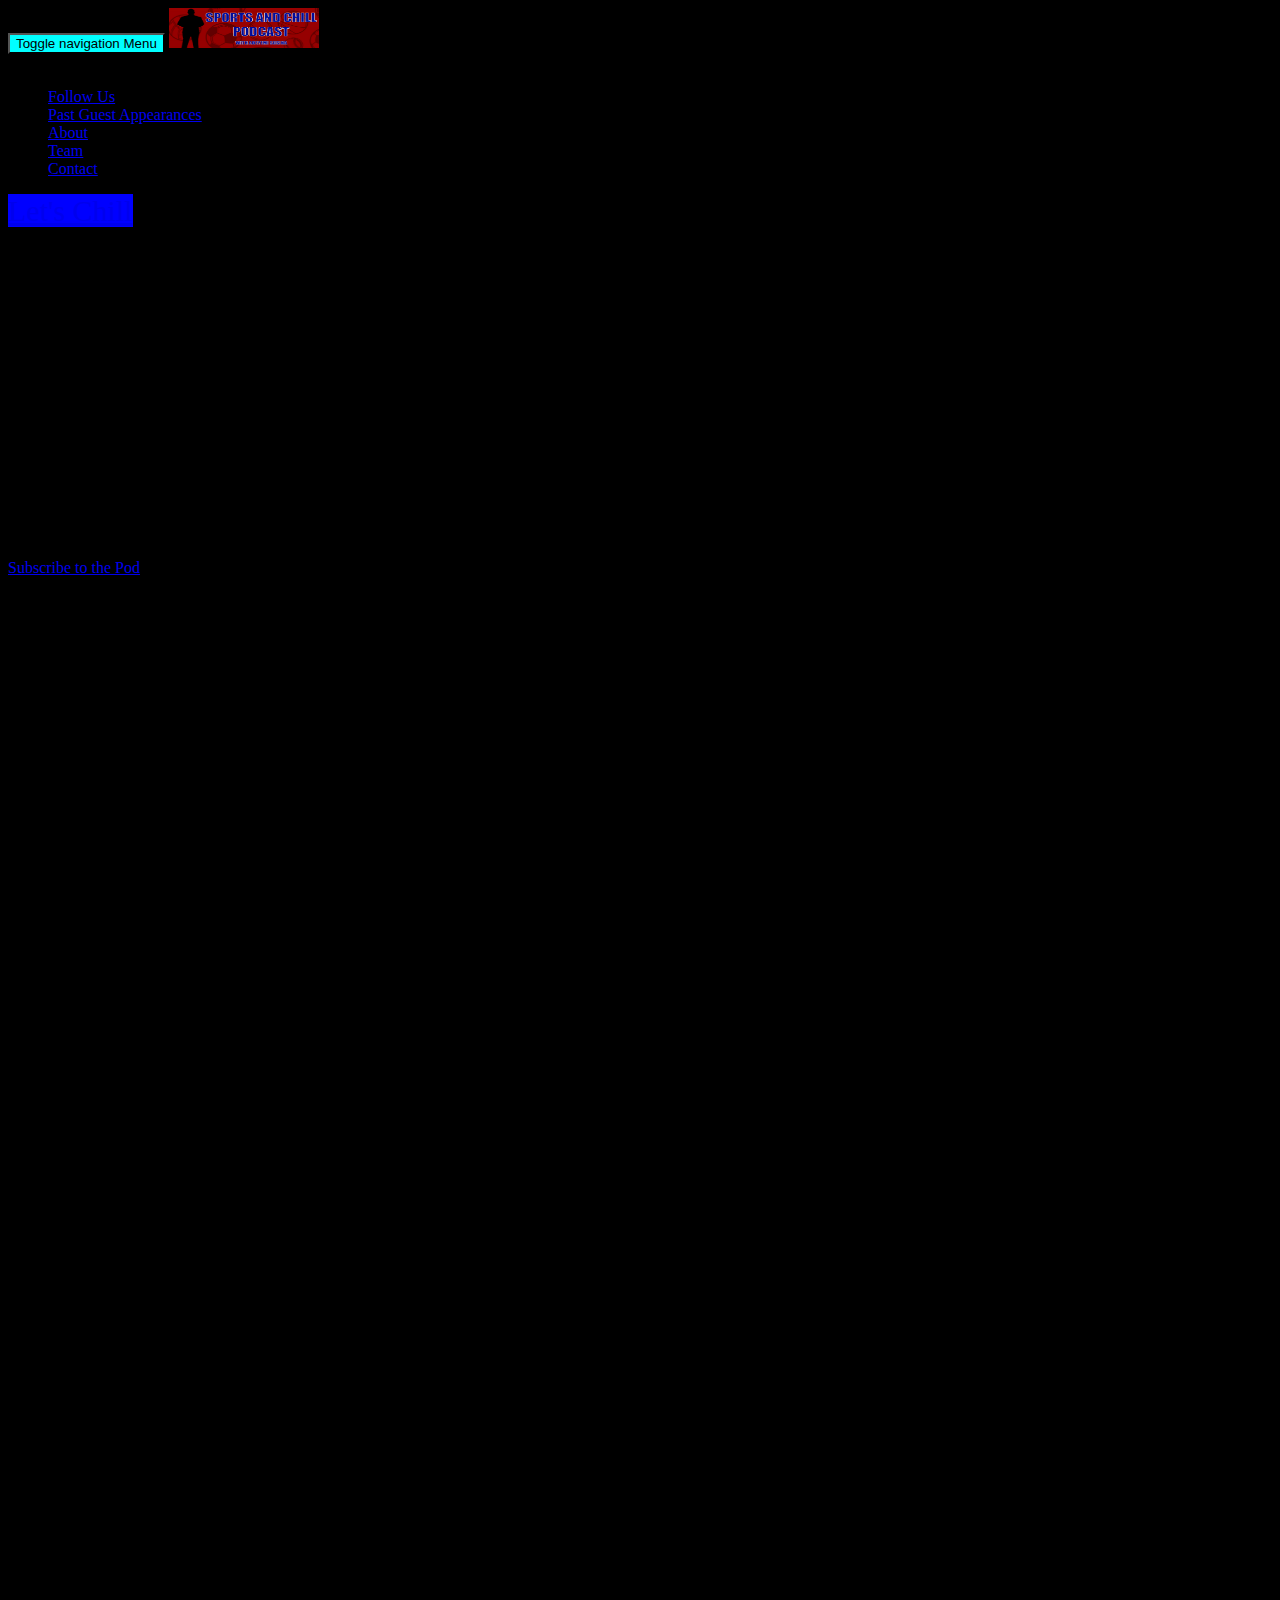
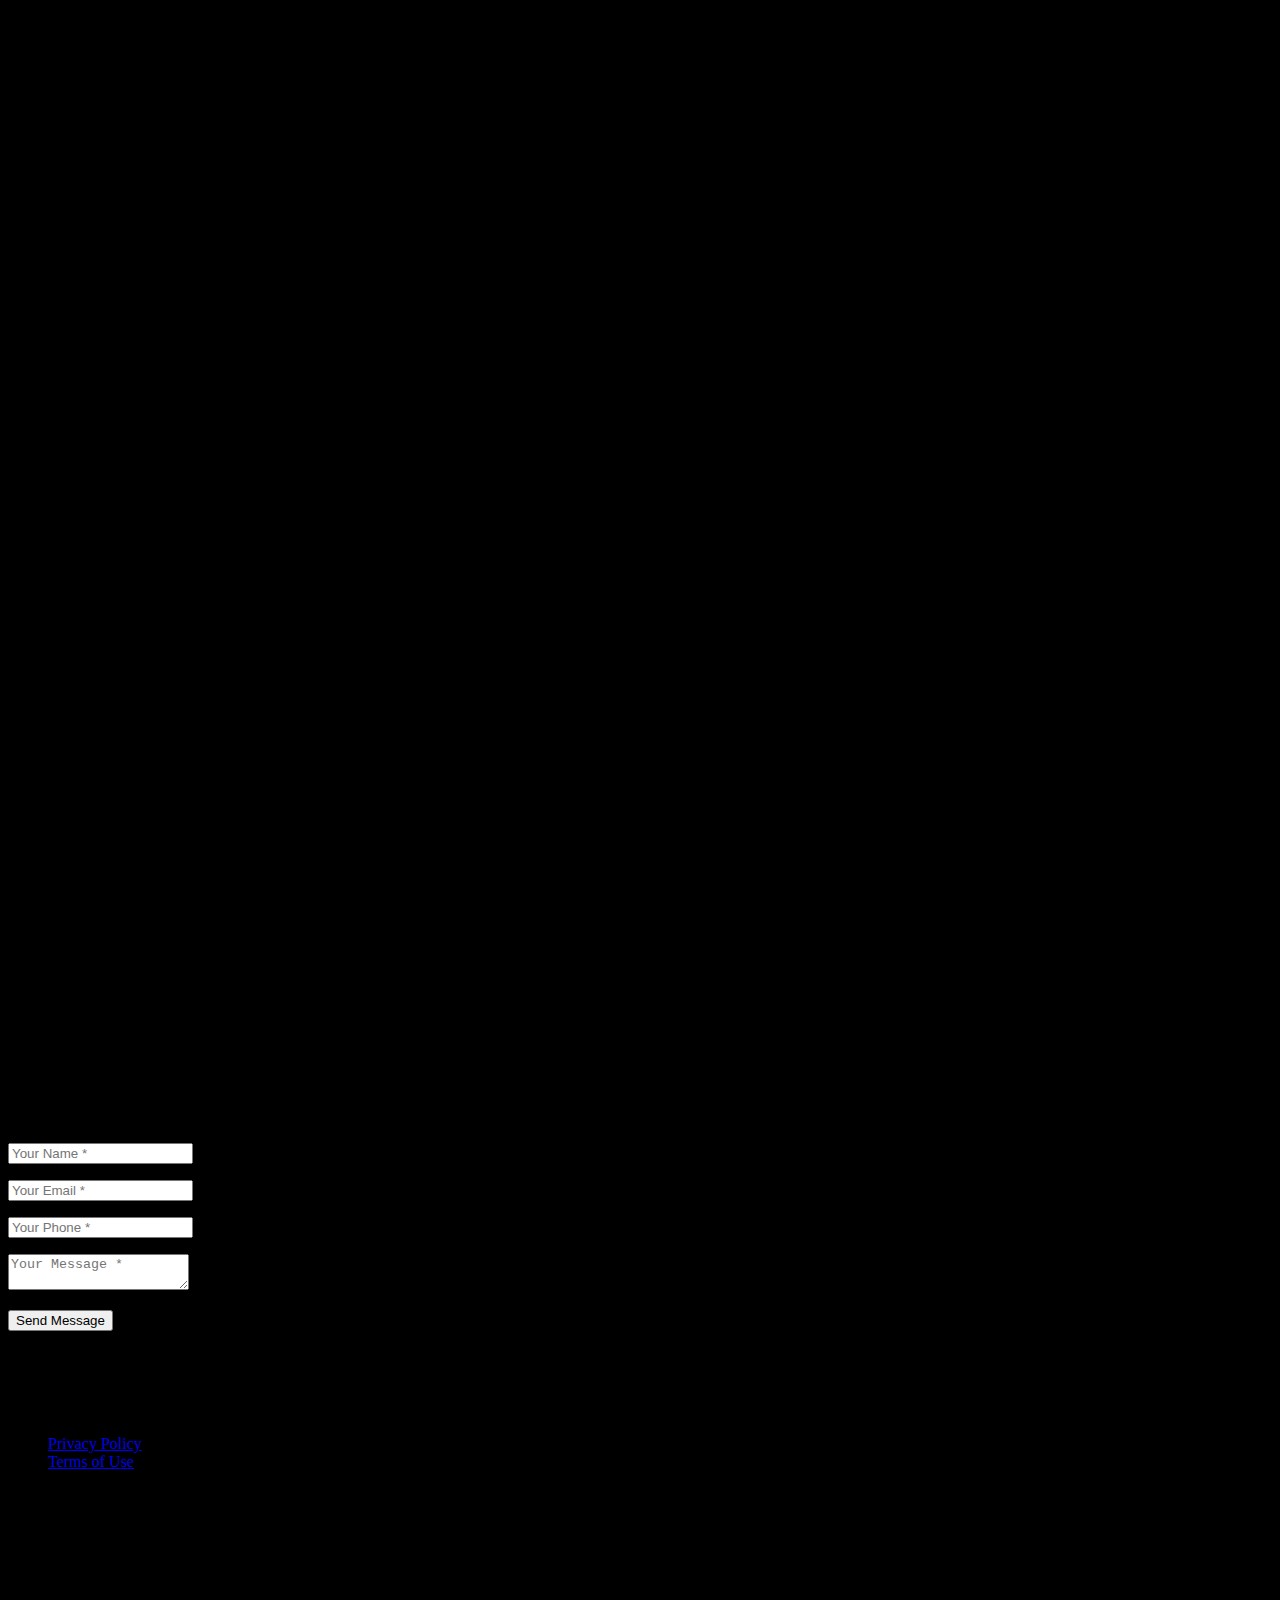
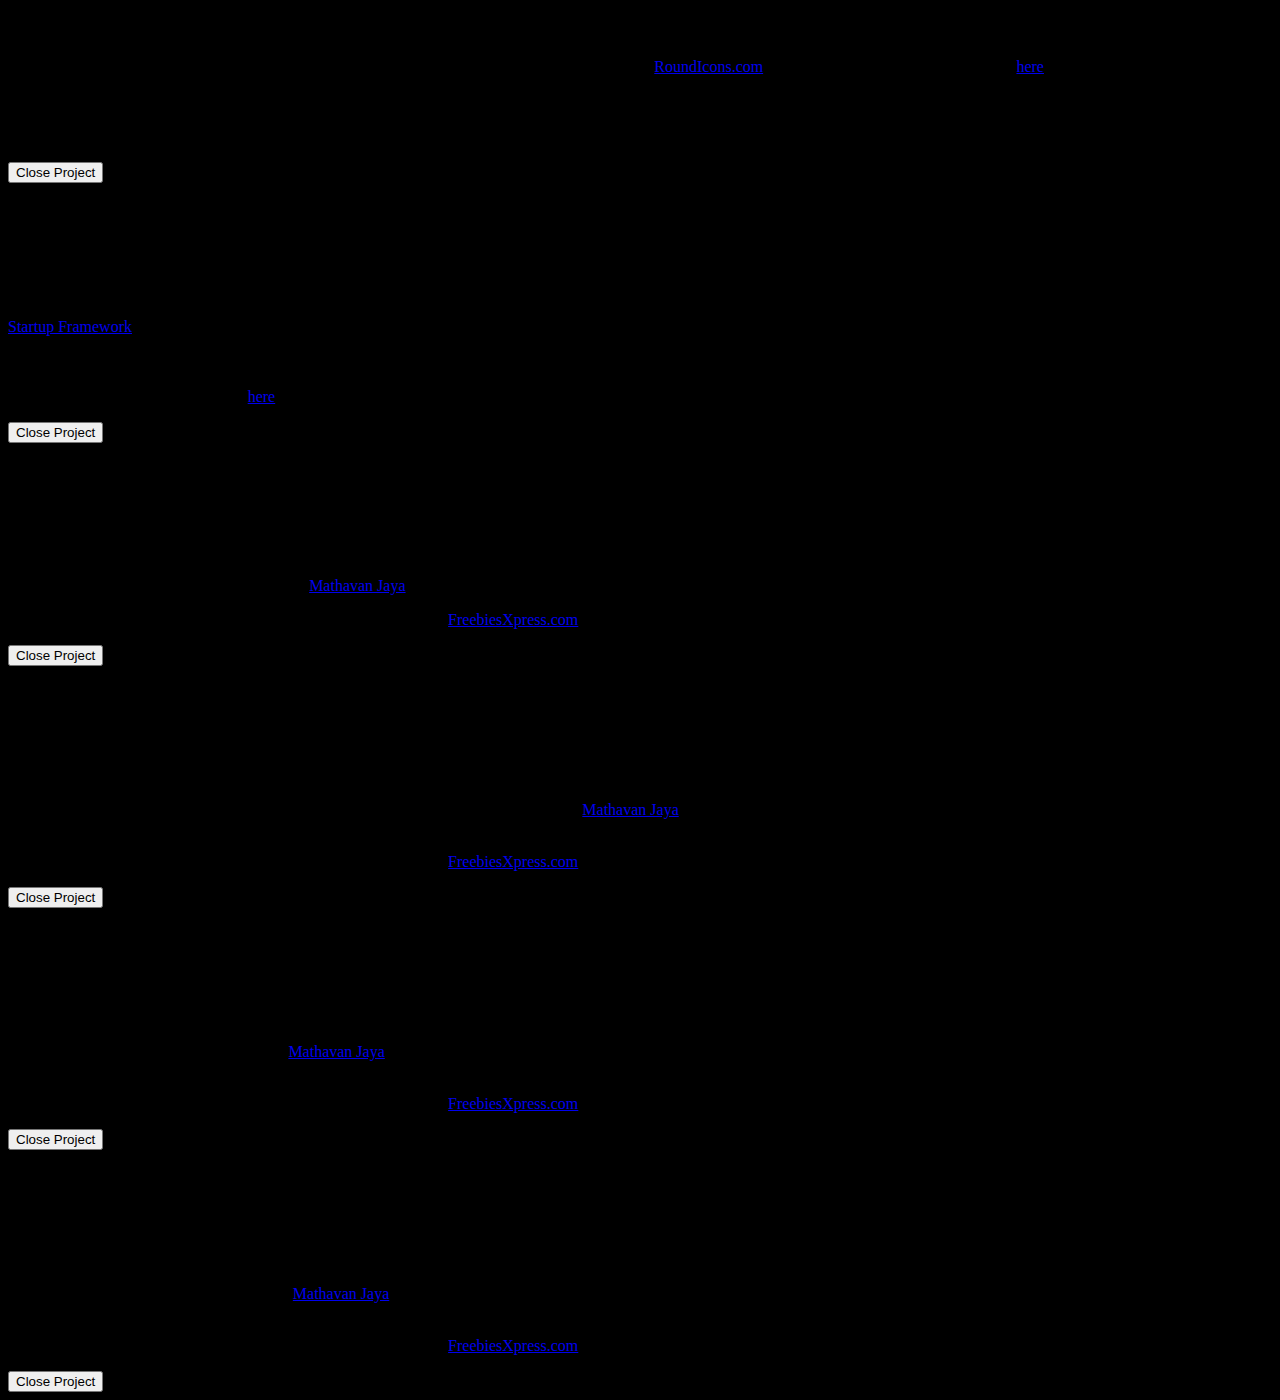
==== commit dbd473b6: "changed colors and background" ====
--- a/index.html
+++ b/index.html
@@ -22,7 +22,9 @@
     <link href='https://fonts.googleapis.com/css?family=Roboto+Slab:400,100,300,700' rel='stylesheet' type='text/css'>
 
     <!-- Theme CSS -->
-    <link href="css/agency.min.css" rel="stylesheet">
+        <link href="css/agency.min.css" rel="stylesheet">
+            <link href="css/style.css" rel="stylesheet">
+
 
     <!-- HTML5 Shim and Respond.js IE8 support of HTML5 elements and media queries -->
     <!-- WARNING: Respond.js doesn't work if you view the page via file:// -->
@@ -49,7 +51,7 @@
                 <button type="button" class="navbar-toggle" data-toggle="collapse" data-target="#bs-example-navbar-collapse-1">
                     <span class="sr-only">Toggle navigation</span> Menu <i class="fa fa-bars"></i>
                 </button>
-                <a class="navbar-brand page-scroll" href="#page-top">Sports and Chill</a>
+                <a class="navbar-brand page-scroll" href="#page-top"><img src="img/SportsAndChillBanner.jpg" style="width:150px; height:40px;"></a>
             </div>
 
             <!-- Collect the nav links, forms, and other content for toggling -->
@@ -83,12 +85,10 @@
     <!-- Header -->
     <header>
         <div class="container">
-            f<div class="intro-text">
-                <div class="intro-lead-in">Welcome to the Sports and Chill Zone</div>
+            <div class="intro-text">
+<!--                <div class="intro-lead-in">Welcome to the Sports and Chill Zone</div>-->
                 <div class="intro-heading"></div>
-                <a href="#services" class="page-scroll btn btn-xl">Let's Chill</a>
-<!--                <a href="https://itunes.apple.com/us/podcast/sports-and-chill/id1198306813?mt=2" style="display:inline-block;overflow:hidden;background:url(//linkmaker.itunes.apple.com/assets/shared/badges/en-us/podcast-lrg.svg) no-repeat;width:110px;height:40px;background-size:contain;"></a>-->
-                
+                <a href="#services" id="sbtn" class="page-scroll btn btn-xl">Let's Chill</a>
             </div>
         </div>
     </header>
@@ -141,9 +141,10 @@
             <div class="row">
                 <div class="col-lg-12 text-center">
                     <h2 class="section-heading">Past Guest Appearances</h2>
-                    <h3 class="section-subheading text-muted">Check out who's chilled on the podcast</h3>
-                </div>
-            </div>
+                    <h3 class="section-subheading text-muted" style="font-size: 26px;">Check out who's chilled on the podcast</h3>
+                </div>
+            </div>
+            <div class="row">
             <div class="row">
                 <div class="col-md-4 col-sm-6 portfolio-item">
                     <a href="#portfolioModal1" class="portfolio-link" data-toggle="modal">
@@ -152,7 +153,7 @@
                                 <i class="fa fa-plus fa-3x"></i>
                             </div>
                         </div>
-                        <img src="img\Guest appearances\Gael Gaeng holding flag.guest appearance photo.jpg" class="img-responsive" alt="">
+                        <img src="img\Guestappearances\GaelGaengholdingflagguestappearancephoto.jpg" class="img-responsive" alt="">
                     </a>
                     <div class="portfolio-caption">
                         <h4>Gail Gaeng</h4>
@@ -166,7 +167,7 @@
                                 <i class="fa fa-plus fa-3x"></i>
                             </div>
                         </div>
-                        <img src="img%5CGuest%20appearances/eric%20van%20dril.past%20guest%20appearance.jpg" class="img-responsive" alt="">
+                        <img src="img/Guestappearances/ericvandrilpastguestappearance.jpg" class="img-responsive" alt="">
                     </a>
                     <div class="portfolio-caption">
                         <h4>Eric Van Dril</h4>
@@ -180,7 +181,8 @@
                                 <i class="fa fa-plus fa-3x"></i>
                             </div>
                         </div>
-                        <img src="img\Guest appearances\joseph awinogya jr with father.past guest appearance.jpg
+                        <img src="img\Guestappearances\josephawinogyajrwithfatherpastguestappearance.jpg
+                        <img src="img\Guestappearances\josephawinogyajrwithfatherpastguestappearance.jpg
                 " class="img-responsive" alt="">
                     </a>
                     <div class="portfolio-caption">
--- a/css/style.css
+++ b/css/style.css
@@ -0,0 +1,14 @@
+body{
+    background-color: black;
+}
+.navbar-custom .navbar-toggle{
+    background-color: aqua;
+}
+
+#sbtn {
+    background-color: blue;
+    width: 500px;
+    height: 80px;
+    text-align: center;
+    font-size: 30px;
+}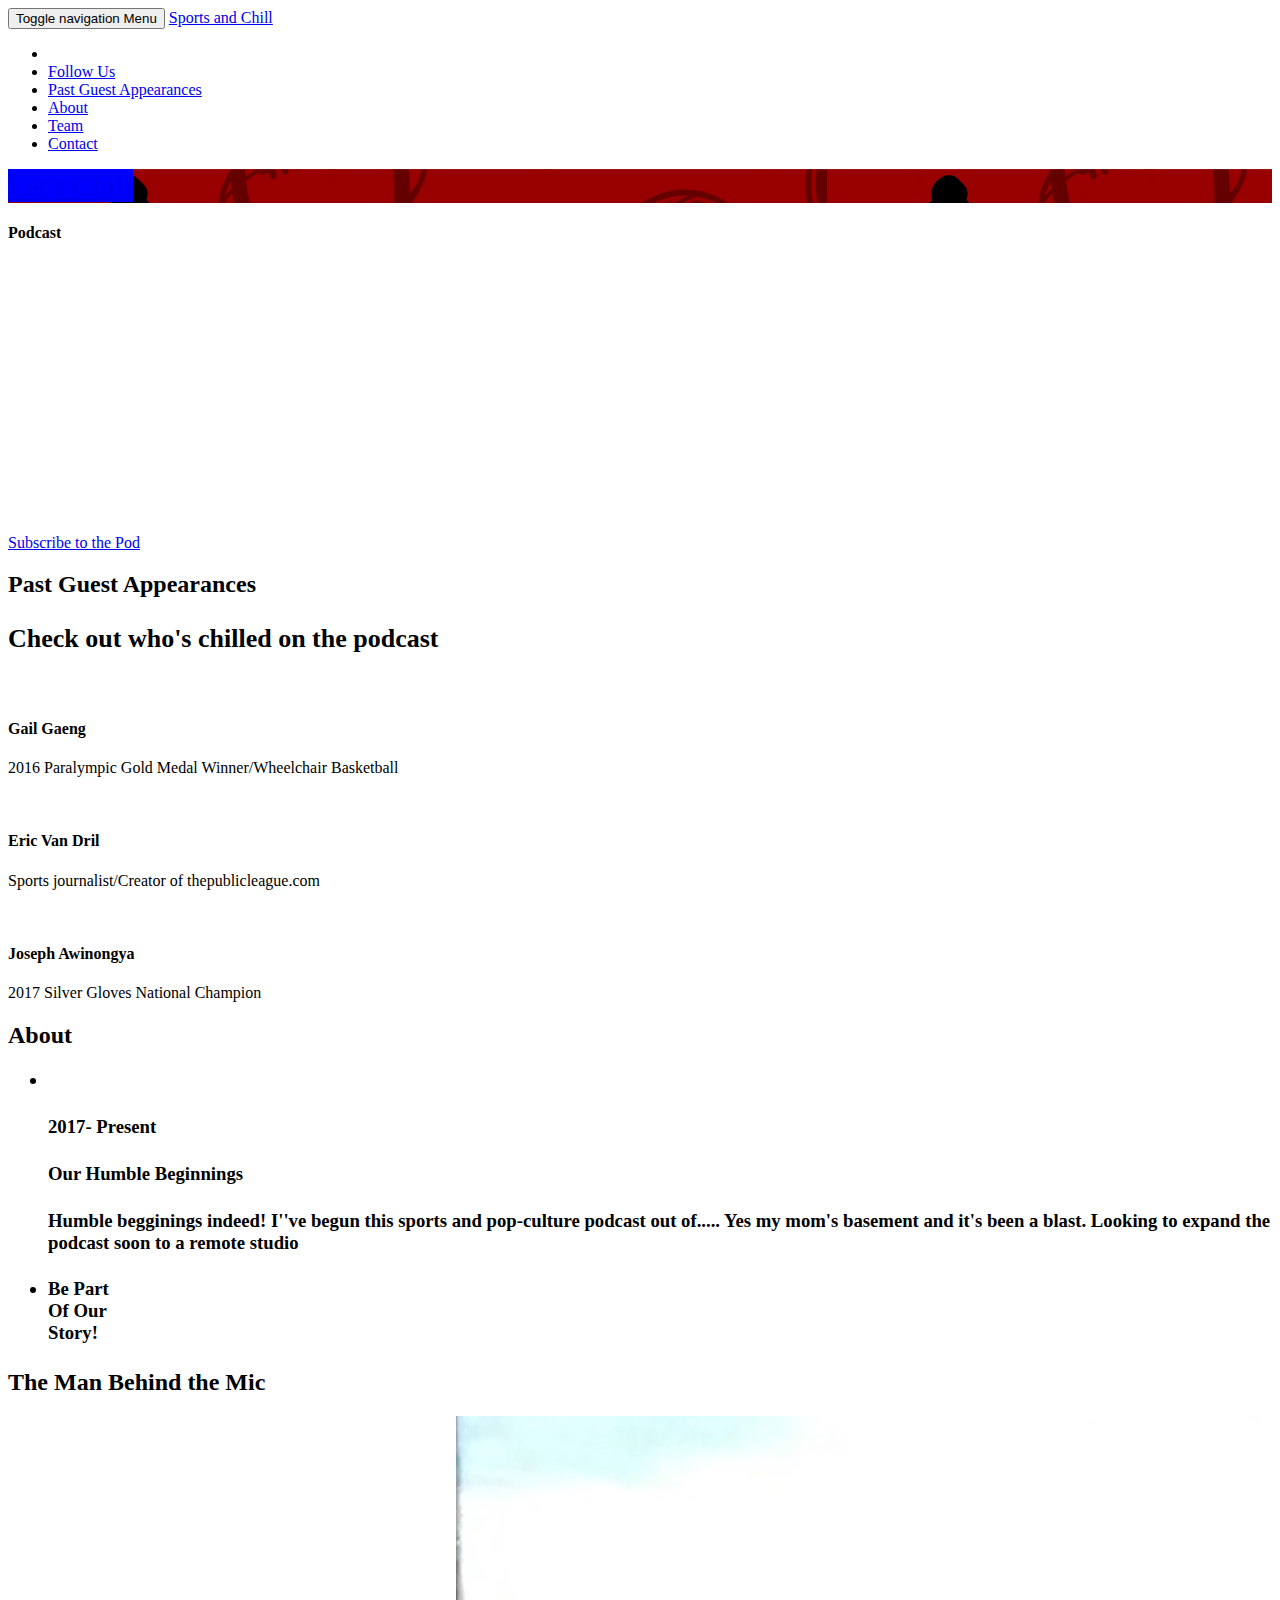
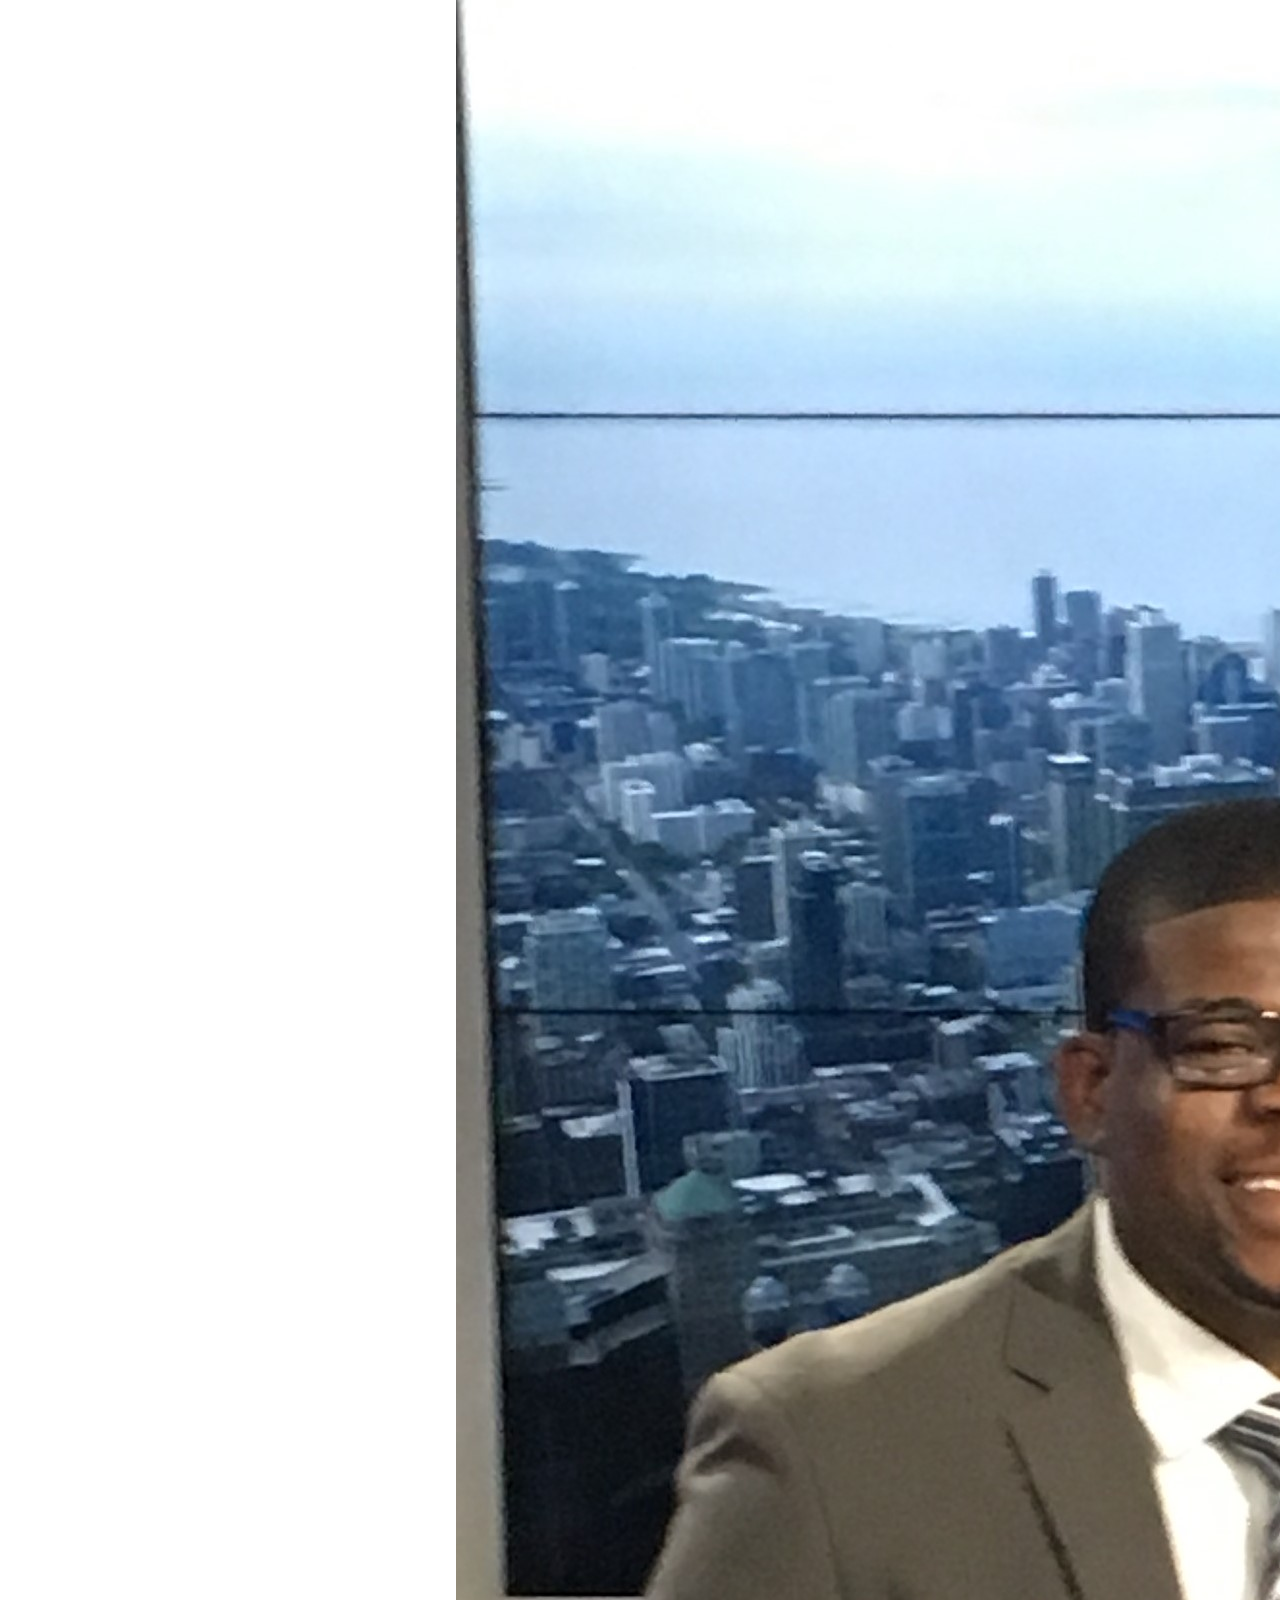
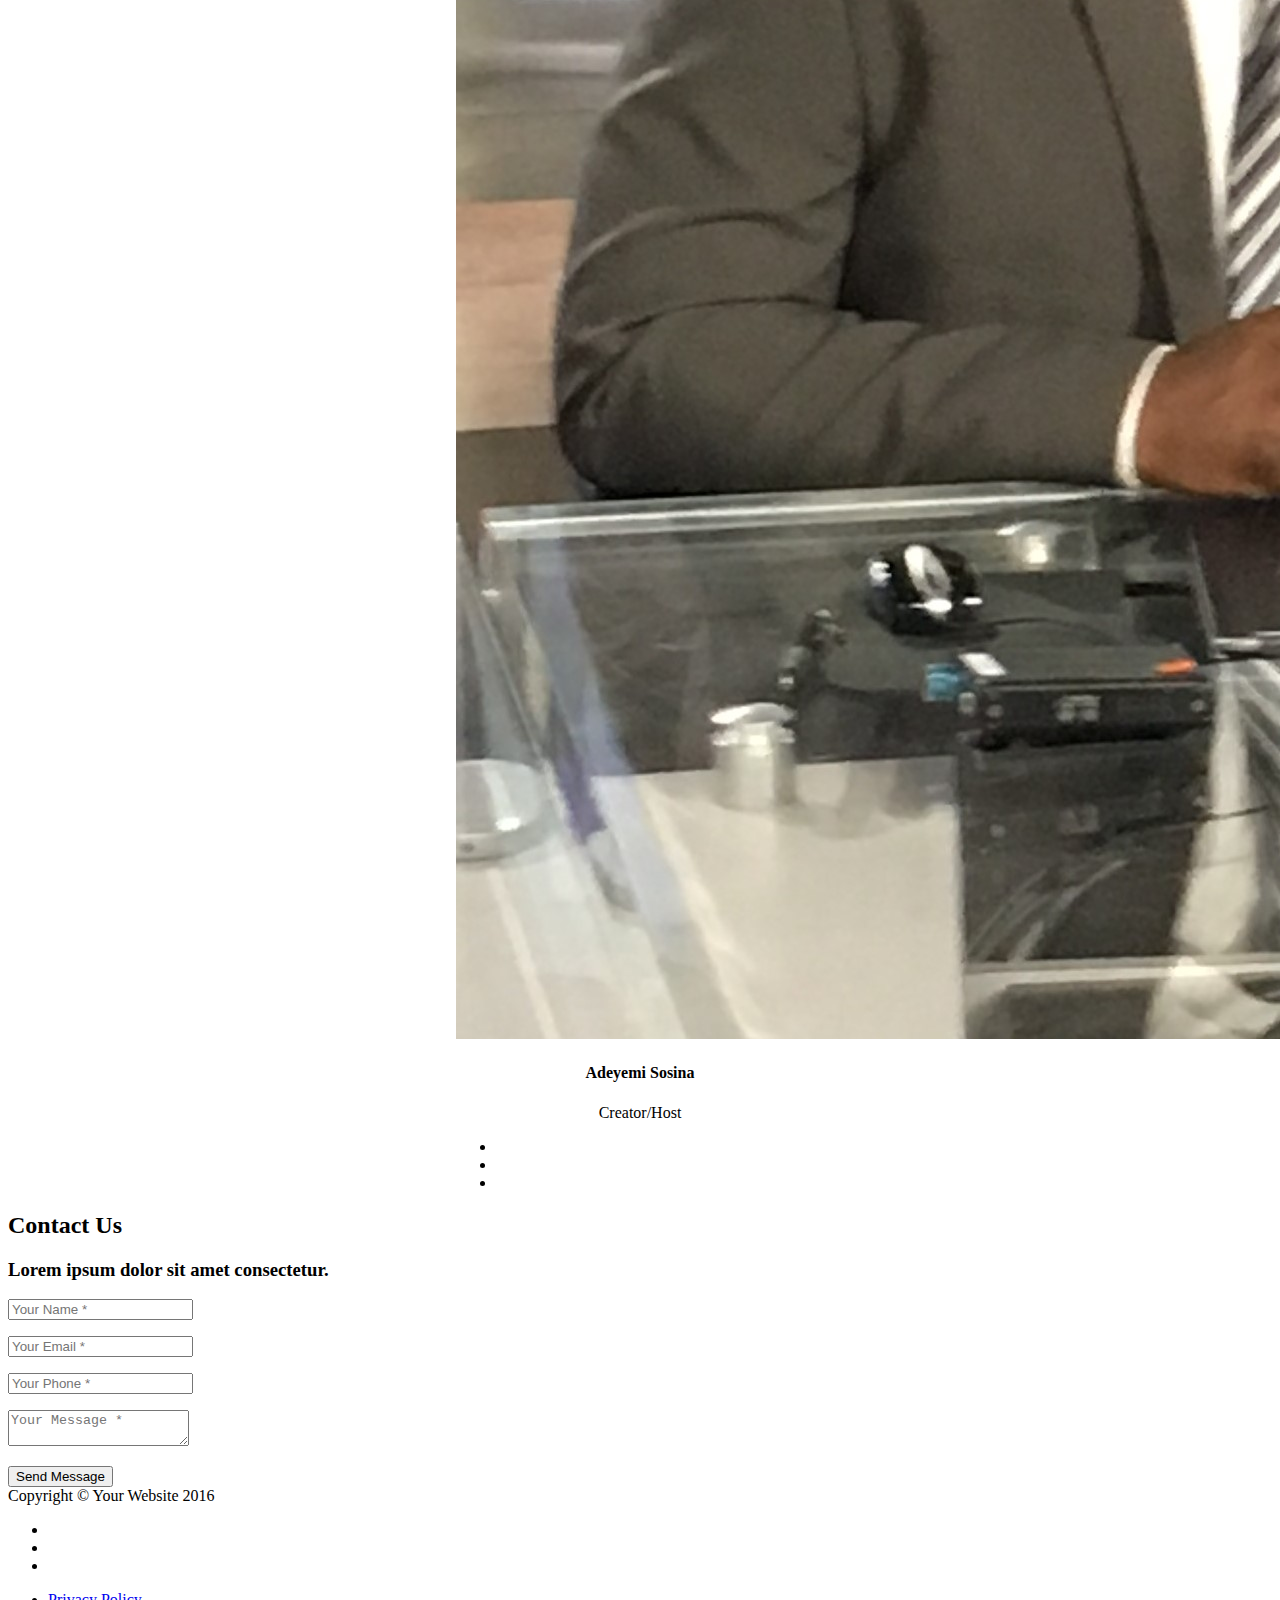
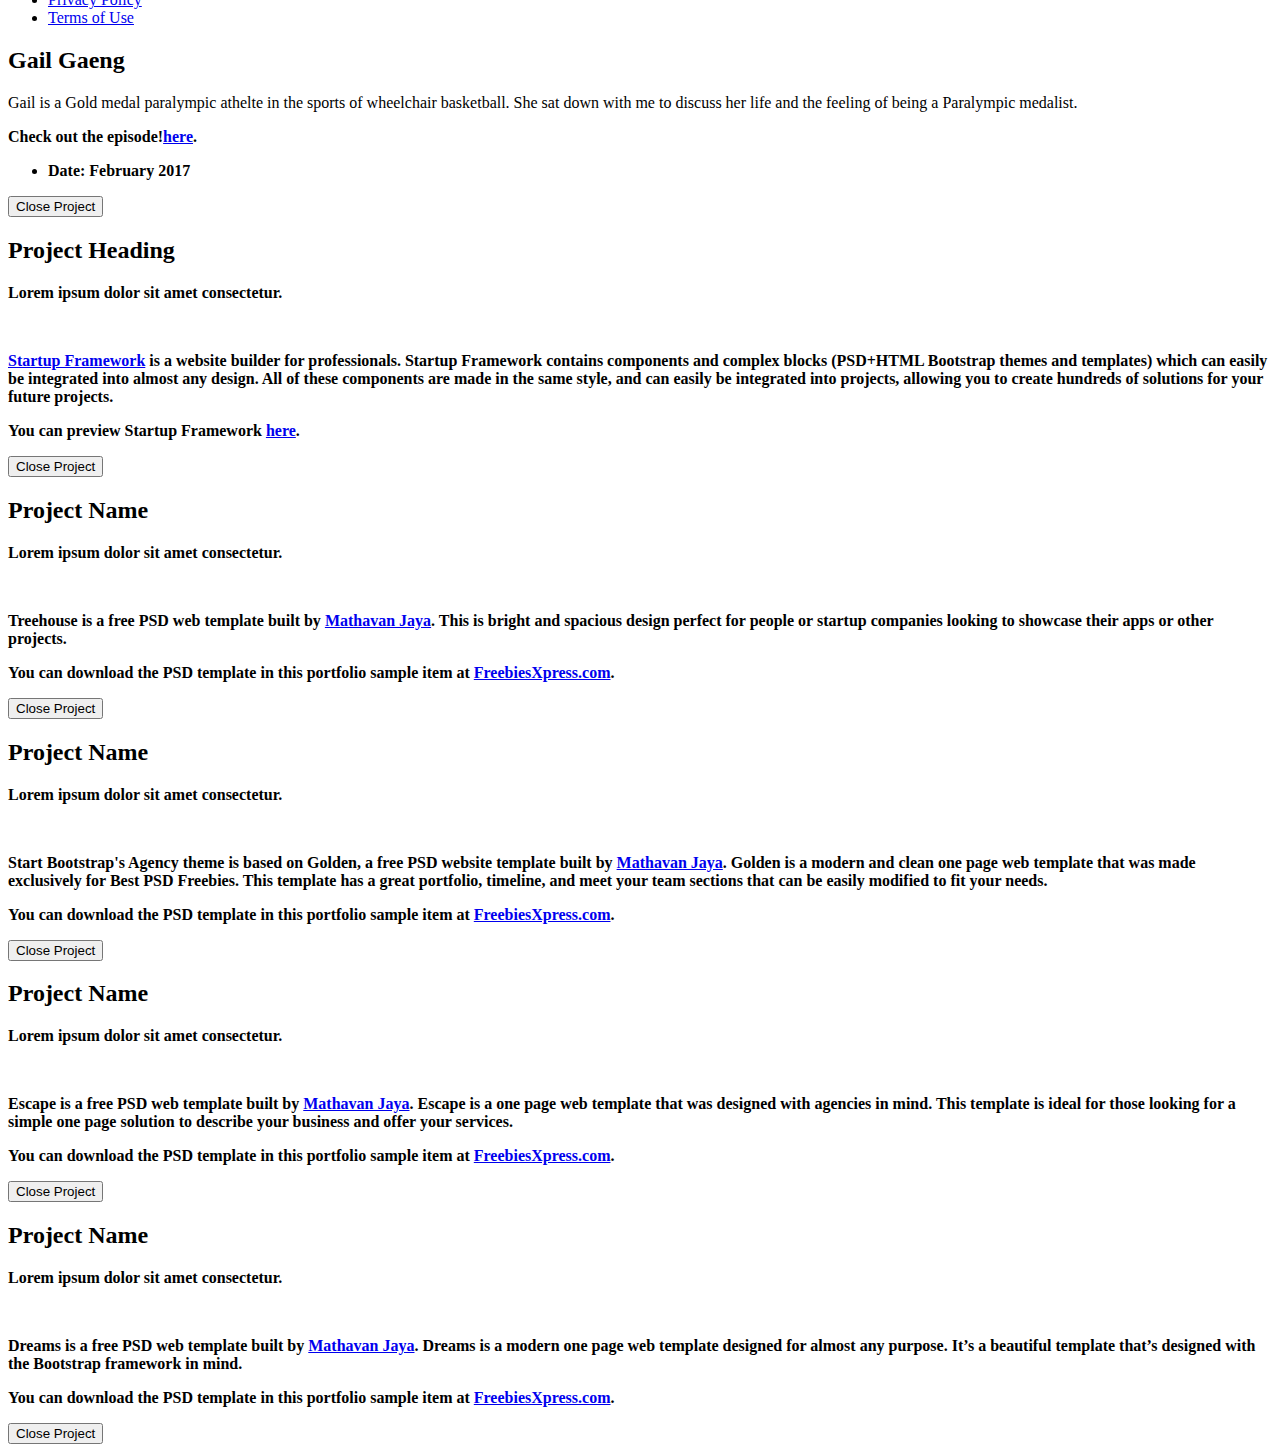
==== commit 8140a938: "touch-ups" ====
--- a/index.html
+++ b/index.html
@@ -51,7 +51,7 @@
                 <button type="button" class="navbar-toggle" data-toggle="collapse" data-target="#bs-example-navbar-collapse-1">
                     <span class="sr-only">Toggle navigation</span> Menu <i class="fa fa-bars"></i>
                 </button>
-                <a class="navbar-brand page-scroll" href="#page-top"><img src="img/SportsAndChillBanner.jpg" style="width:150px; height:40px;"></a>
+                <a class="navbar-brand page-scroll" href="https://itunes.apple.com/us/podcast/sports-and-chill/id1198306813?mt=2">Sports and Chill</a>
             </div>
 
             <!-- Collect the nav links, forms, and other content for toggling -->
@@ -182,7 +182,8 @@
                             </div>
                         </div>
                         <img src="img\Guestappearances\josephawinogyajrwithfatherpastguestappearance.jpg
-                        <img src="img\Guestappearances\josephawinogyajrwithfatherpastguestappearance.jpg
+                        <img src="
+                             
                 " class="img-responsive" alt="">
                     </a>
                     <div class="portfolio-caption">
@@ -244,7 +245,7 @@
             <div class="row">
                 <div class="col-lg-12 text-center">
                     <h2 class="section-heading">About</h2>
-                    <h3 class="section-subheading text-muted">Lorem ipsum dolor sit amet consectetur.</h3>
+                    <h3 class="section-subheading text-muted
                 </div>
             </div>
             <div class="row">
@@ -256,14 +257,15 @@
                             </div>
                             <div class="timeline-panel">
                                 <div class="timeline-heading">
-                                    <h4>2009-2011</h4>
+                                    <h4>2017- Present</h4>
                                     <h4 class="subheading">Our Humble Beginnings</h4>
                                 </div>
                                 <div class="timeline-body">
-                                    <p class="text-muted">Lorem ipsum dolor sit amet, consectetur adipisicing elit. Sunt ut voluptatum eius sapiente, totam reiciendis temporibus qui quibusdam, recusandae sit vero unde, sed, incidunt et ea quo dolore laudantium consectetur!</p>
-                                </div>
-                            </div>
-                        </li>
+                                    <p class="text-muted">Humble begginings indeed! I''ve begun this sports and pop-culture podcast out of..... Yes my mom's basement and it's been a blast. Looking to expand the podcast soon to a remote studio </p>
+                                </div>
+                            </div>
+                        </li>
+<!--
                         <li class="timeline-inverted">
                             <div class="timeline-image">
                                 <img class="img-circle img-responsive" src="img/about/2.jpg" alt="">
@@ -305,6 +307,7 @@
                                     <p class="text-muted">Lorem ipsum dolor sit amet, consectetur adipisicing elit. Sunt ut voluptatum eius sapiente, totam reiciendis temporibus qui quibusdam, recusandae sit vero unde, sed, incidunt et ea quo dolore laudantium consectetur!</p>
                                 </div>
                             </div>
+-->
                         </li>
                         <li class="timeline-inverted">
                             <div class="timeline-image">
@@ -324,11 +327,11 @@
         <div class="container">
             <div class="row">
                 <div class="col-lg-12 text-center">
-                    <h2 class="section-heading">Our Amazing Team</h2>
-                    <h3 class="section-subheading text-muted">Lorem ipsum dolor sit amet consectetur.</h3>
-                </div>
-            </div>
-            <div class="row">
+                    <h2 class="section-heading">The Man Behind the Mic</h2>
+<!--                    <h3 class="section-subheading text-muted">Lorem ipsum dolor sit amet consectetur.</h3>-->
+                </div>
+            </div>
+        <!--    <div class="row">
                 <div class="col-sm-4">
                     <div class="team-member">
                         <img src="img/team/1.jpg" class="img-responsive img-circle" alt="">
@@ -343,48 +346,35 @@
                             </li>
                         </ul>
                     </div>
-                </div>
-                <div class="col-sm-4">
+                </div> -->
+                <div class="col-sm-12" style="text-align: center; padding: 0 35vw" >
                     <div class="team-member">
-                        <img src="img/team/2.jpg" class="img-responsive img-circle" alt="">
-                        <h4>Larry Parker</h4>
-                        <p class="text-muted">Lead Marketer</p>
+                        <img src="img/team/yemi.JPG" class="img-responsive img-circle" alt="">
+                        <h4>Adeyemi Sosina</h4>
+                        <p class="text-muted">Creator/Host</p>
+                    
                         <ul class="list-inline social-buttons">
-                            <li><a href="#"><i class="fa fa-twitter"></i></a>
+                            <li><a href="https://twitter.com/justyem?lang=en"><i class="fa fa-twitter"></i></a>
                             </li>
-                            <li><a href="#"><i class="fa fa-facebook"></i></a>
+                            <li><a href="https://www.facebook.com/sportsandchill/"><i class="fa fa-facebook"></i></a>
                             </li>
-                            <li><a href="#"><i class="fa fa-linkedin"></i></a>
+                            <li><a href="https://www.linkedin.com/in/adeyemisosina"><i class="fa fa-linkedin"></i></a>
                             </li>
+                            
                         </ul>
                     </div>
-                </div>
-                <div class="col-sm-4">
-                    <div class="team-member">
-                        <img src="img/team/3.jpg" class="img-responsive img-circle" alt="">
-                        <h4>Diana Pertersen</h4>
-                        <p class="text-muted">Lead Developer</p>
-                        <ul class="list-inline social-buttons">
-                            <li><a href="#"><i class="fa fa-twitter"></i></a>
-                            </li>
-                            <li><a href="#"><i class="fa fa-facebook"></i></a>
-                            </li>
-                            <li><a href="#"><i class="fa fa-linkedin"></i></a>
-                            </li>
-                        </ul>
-                    </div>
-                </div>
-            </div>
+                </div> 
+            
             <div class="row">
                 <div class="col-lg-8 col-lg-offset-2 text-center">
-                    <p class="large text-muted">Lorem ipsum dolor sit amet, consectetur adipisicing elit. Aut eaque, laboriosam veritatis, quos non quis ad perspiciatis, totam corporis ea, alias ut unde.</p>
+                    <p class="large text-muted"></p>
                 </div>
             </div>
         </div>
     </section>
 
     <!-- Clients Aside -->
-    <aside class="clients">
+   <!-- <aside class="clients">
         <div class="container">
             <div class="row">
                 <div class="col-md-3 col-sm-6">
@@ -410,7 +400,7 @@
             </div>
         </div>
     </aside>
-
+-->
     <!-- Contact Section -->
     <section id="contact">
         <div class="container">
@@ -502,16 +492,12 @@
                         <div class="col-lg-8 col-lg-offset-2">
                             <div class="modal-body">
                                 <!-- Project Details Go Here -->
-                                <h2>Project Name</h2>
-                                <p class="item-intro text-muted">Lorem ipsum dolor sit amet consectetur.</p>
-                                <img class="img-responsive img-centered" src="img/portfolio/roundicons-free.png" alt="">
-                                <p>Use this area to describe your project. Lorem ipsum dolor sit amet, consectetur adipisicing elit. Est blanditiis dolorem culpa incidunt minus dignissimos deserunt repellat aperiam quasi sunt officia expedita beatae cupiditate, maiores repudiandae, nostrum, reiciendis facere nemo!</p>
+                                <h2>Gail Gaeng</h2>
+                                <p>Gail is a Gold medal paralympic athelte in the sports of wheelchair basketball. She sat down with me to discuss her life and the feeling of being a Paralympic medalist. </p>
                                 <p>
-                                    <strong>Want these icons in this portfolio item sample?</strong>You can download 60 of them for free, courtesy of <a href="https://getdpd.com/cart/hoplink/18076?referrer=bvbo4kax5k8ogc">RoundIcons.com</a>, or you can purchase the 1500 icon set <a href="https://getdpd.com/cart/hoplink/18076?referrer=bvbo4kax5k8ogc">here</a>.</p>
+                                    <strong>Check out the episode!<a href="https://soundcloud.com/user-595043138bvbo4kax5k8ogc">here</a>.</p>
                                 <ul class="list-inline">
-                                    <li>Date: July 2014</li>
-                                    <li>Client: Round Icons</li>
-                                    <li>Category: Graphic Design</li>
+                                    <li>Date: February 2017</li>
                                 </ul>
                                 <button type="button" class="btn btn-primary" data-dismiss="modal"><i class="fa fa-times"></i> Close Project</button>
                             </div>
--- a/css/style.css
+++ b/css/style.css
@@ -1,14 +1,13 @@
-body{
-    background-color: black;
+header{
+    background-image: url(../img/logos/SportsAndChillBanner.jpg)
 }
-.navbar-custom .navbar-toggle{
-    background-color: aqua;
-}
-
 #sbtn {
     background-color: blue;
     width: 500px;
     height: 80px;
     text-align: center;
     font-size: 30px;
+}
+#align{
+    object-position: center;
 }